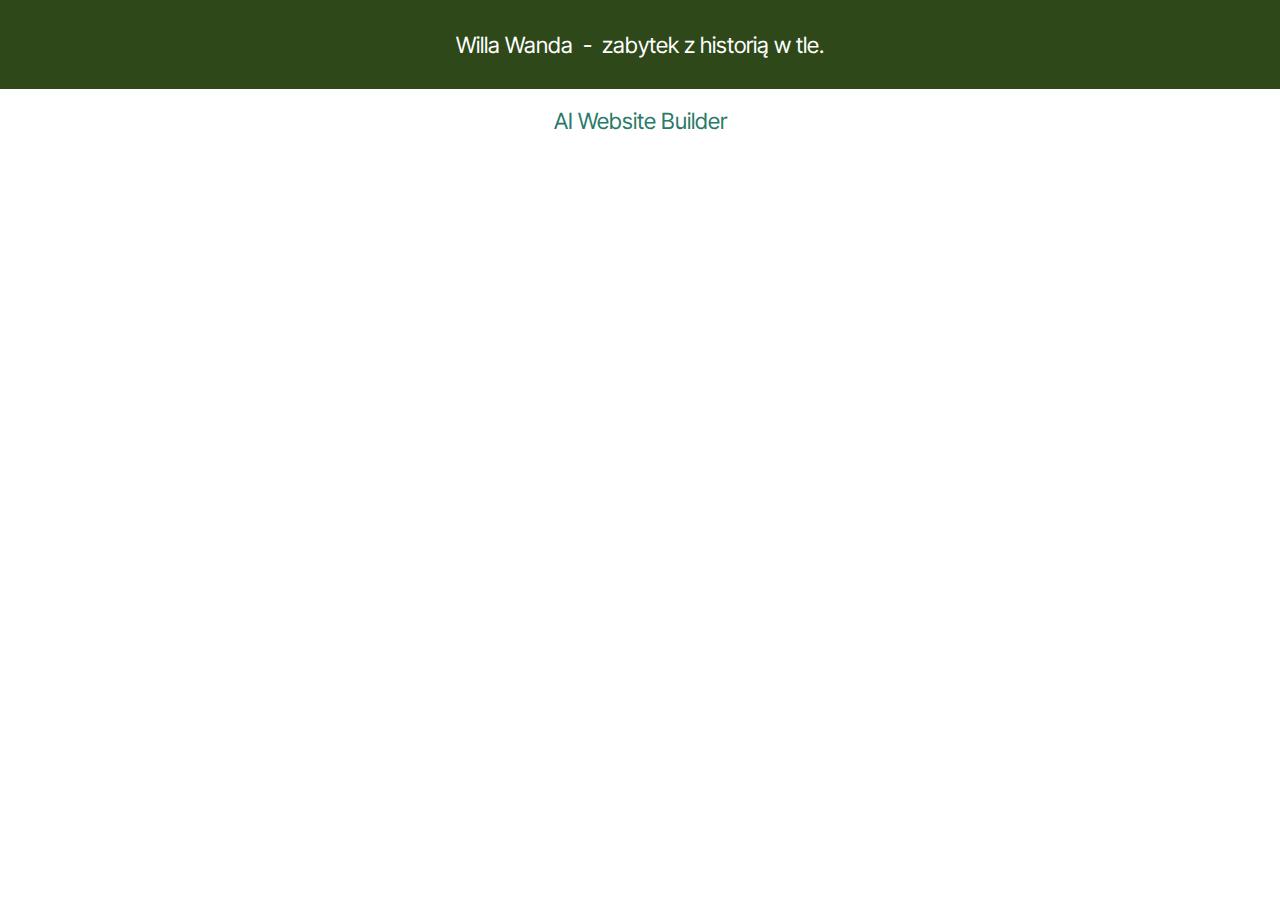
==== page1.html @ ba1f583b "Add files via upload" ====
<!DOCTYPE html>
<html  >
<head>
  <!-- Site made with Mobirise Website Builder v5.9.6, https://mobirise.com -->
  <meta charset="UTF-8">
  <meta http-equiv="X-UA-Compatible" content="IE=edge">
  <meta name="generator" content="Mobirise v5.9.6, mobirise.com">
  <meta name="viewport" content="width=device-width, initial-scale=1, minimum-scale=1">
  <link rel="shortcut icon" href="assets/images/elewacja.jpg" type="image/x-icon">
  <meta name="description" content="Zabytek na sprzedaż, willa Wa">
  
  
  <title>link</title>
  <link rel="stylesheet" href="assets/bootstrap/css/bootstrap.min.css">
  <link rel="stylesheet" href="assets/bootstrap/css/bootstrap-grid.min.css">
  <link rel="stylesheet" href="assets/bootstrap/css/bootstrap-reboot.min.css">
  <link rel="stylesheet" href="assets/animatecss/animate.css">
  <link rel="stylesheet" href="assets/theme/css/style.css">
  <link rel="preload" href="https://fonts.googleapis.com/css?family=Inter+Tight:100,200,300,400,500,600,700,800,900,100i,200i,300i,400i,500i,600i,700i,800i,900i&display=swap" as="style" onload="this.onload=null;this.rel='stylesheet'">
  <noscript><link rel="stylesheet" href="https://fonts.googleapis.com/css?family=Inter+Tight:100,200,300,400,500,600,700,800,900,100i,200i,300i,400i,500i,600i,700i,800i,900i&display=swap"></noscript>
  <link rel="preload" as="style" href="assets/mobirise/css/mbr-additional.css"><link rel="stylesheet" href="assets/mobirise/css/mbr-additional.css" type="text/css">

  
  
  
</head>
<body>
  
  <section data-bs-version="5.1" class="footer4 cid-tV16v5P28g" once="footers" id="footer04-1x">

    

    

    <div class="container">
        <div class="media-container-row align-center mbr-white">
            <div class="col-12">
                <p class="mbr-text mb-0 mbr-fonts-style display-7">Willa Wanda&nbsp; -&nbsp; zabytek z historią w tle.</p>
            </div>
        </div>
    </div>
</section><section class="display-7" style="padding: 0;align-items: center;justify-content: center;flex-wrap: wrap;    align-content: center;display: flex;position: relative;height: 4rem;"><a href="https://mobiri.se/3108697" style="flex: 1 1;height: 4rem;position: absolute;width: 100%;z-index: 1;"><img alt="" style="height: 4rem;" src="[data-uri]"></a><p style="margin: 0;text-align: center;" class="display-7">&#8204;</p><a style="z-index:1" href="https://mobirise.com/builder/ai-website-builder.html">AI Website Builder</a></section><script src="assets/bootstrap/js/bootstrap.bundle.min.js"></script>  <script src="assets/smoothscroll/smooth-scroll.js"></script>  <script src="assets/ytplayer/index.js"></script>  <script src="assets/theme/js/script.js"></script>  
  
  
  <input name="animation" type="hidden">
  </body>
</html>
---- assets/theme/css/style.css ----
@charset "UTF-8";
section {
  background-color: #ffffff;
}

body {
  font-style: normal;
  line-height: 1.5;
  font-weight: 400;
  color: #232323;
  position: relative;
}

button {
  background-color: transparent;
  border-color: transparent;
}

.embla__button,
.carousel-control {
  background-color: #edefea !important;
  opacity: 0.8 !important;
  color: #464845 !important;
  border-color: #edefea !important;
}

.carousel .close,
.modalWindow .close {
  background-color: #edefea !important;
  color: #464845 !important;
  border-color: #edefea !important;
  opacity: 0.8 !important;
}

.carousel .close:hover,
.modalWindow .close:hover {
  opacity: 1 !important;
}

.carousel-indicators li {
  background-color: #edefea !important;
  border: 2px solid #464845 !important;
}

.carousel-indicators li:hover,
.carousel-indicators li:active {
  opacity: 0.8 !important;
}

.embla__button:hover,
.carousel-control:hover {
  background-color: #edefea !important;
  opacity: 1 !important;
}

.modalWindow-video-container {
  height: 80%;
}

section,
.container,
.container-fluid {
  position: relative;
  word-wrap: break-word;
}

a.mbr-iconfont:hover {
  text-decoration: none;
}

.article .lead p,
.article .lead ul,
.article .lead ol,
.article .lead pre,
.article .lead blockquote {
  margin-bottom: 0;
}

a {
  font-style: normal;
  font-weight: 400;
  cursor: pointer;
}
a, a:hover {
  text-decoration: none;
}

.mbr-section-title {
  font-style: normal;
  line-height: 1.3;
}

.mbr-section-subtitle {
  line-height: 1.3;
}

.mbr-text {
  font-style: normal;
  line-height: 1.7;
}

h1,
h2,
h3,
h4,
h5,
h6,
.display-1,
.display-2,
.display-4,
.display-5,
.display-7,
span,
p,
a {
  line-height: 1;
  word-break: break-word;
  word-wrap: break-word;
  font-weight: 400;
}

b,
strong {
  font-weight: bold;
}

input:-webkit-autofill, input:-webkit-autofill:hover, input:-webkit-autofill:focus, input:-webkit-autofill:active {
  transition-delay: 9999s;
  -webkit-transition-property: background-color, color;
  transition-property: background-color, color;
}

textarea[type=hidden] {
  display: none;
}

section {
  background-position: 50% 50%;
  background-repeat: no-repeat;
  background-size: cover;
}
section .mbr-background-video,
section .mbr-background-video-preview {
  position: absolute;
  bottom: 0;
  left: 0;
  right: 0;
  top: 0;
}

.hidden {
  visibility: hidden;
}

.mbr-z-index20 {
  z-index: 20;
}

/*! Base colors */
.mbr-white {
  color: #ffffff;
}

.mbr-black {
  color: #111111;
}

.mbr-bg-white {
  background-color: #ffffff;
}

.mbr-bg-black {
  background-color: #000000;
}

/*! Text-aligns */
.align-left {
  text-align: left;
}

.align-center {
  text-align: center;
}

.align-right {
  text-align: right;
}

/*! Font-weight  */
.mbr-light {
  font-weight: 300;
}

.mbr-regular {
  font-weight: 400;
}

.mbr-semibold {
  font-weight: 500;
}

.mbr-bold {
  font-weight: 700;
}

/*! Media  */
.media-content {
  flex-basis: 100%;
}

.media-container-row {
  display: flex;
  flex-direction: row;
  flex-wrap: wrap;
  justify-content: center;
  align-content: center;
  align-items: start;
}
.media-container-row .media-size-item {
  width: 400px;
}

.media-container-column {
  display: flex;
  flex-direction: column;
  flex-wrap: wrap;
  justify-content: center;
  align-content: center;
  align-items: stretch;
}
.media-container-column > * {
  width: 100%;
}

@media (min-width: 992px) {
  .media-container-row {
    flex-wrap: nowrap;
  }
}
figure {
  margin-bottom: 0;
  overflow: hidden;
}

figure[mbr-media-size] {
  transition: width 0.1s;
}

img,
iframe {
  display: block;
  width: 100%;
}

.card {
  background-color: transparent;
  border: none;
}

.card-box {
  width: 100%;
}

.card-img {
  text-align: center;
  flex-shrink: 0;
  -webkit-flex-shrink: 0;
}

.media {
  max-width: 100%;
  margin: 0 auto;
}

.mbr-figure {
  align-self: center;
}

.media-container > div {
  max-width: 100%;
}

.mbr-figure img,
.card-img img {
  width: 100%;
}

@media (max-width: 991px) {
  .media-size-item {
    width: auto !important;
  }
  .media {
    width: auto;
  }
  .mbr-figure {
    width: 100% !important;
  }
}
/*! Buttons */
.mbr-section-btn {
  margin-left: -0.6rem;
  margin-right: -0.6rem;
  font-size: 0;
}

.btn {
  font-weight: 600;
  border-width: 1px;
  font-style: normal;
  margin: 0.6rem 0.6rem;
  white-space: normal;
  transition: all 0.2s ease-in-out;
  display: inline-flex;
  align-items: center;
  justify-content: center;
  word-break: break-word;
}

.btn-sm {
  font-weight: 600;
  letter-spacing: 0px;
  transition: all 0.3s ease-in-out;
}

.btn-md {
  font-weight: 600;
  letter-spacing: 0px;
  transition: all 0.3s ease-in-out;
}

.btn-lg {
  font-weight: 600;
  letter-spacing: 0px;
  transition: all 0.3s ease-in-out;
}

.btn-form {
  margin: 0;
}
.btn-form:hover {
  cursor: pointer;
}

nav .mbr-section-btn {
  margin-left: 0rem;
  margin-right: 0rem;
}

/*! Btn icon margin */
.btn .mbr-iconfont,
.btn.btn-sm .mbr-iconfont {
  order: 1;
  cursor: pointer;
  margin-left: 0.5rem;
  vertical-align: sub;
}

.btn.btn-md .mbr-iconfont,
.btn.btn-md .mbr-iconfont {
  margin-left: 0.8rem;
}

.mbr-regular {
  font-weight: 400;
}

.mbr-semibold {
  font-weight: 500;
}

.mbr-bold {
  font-weight: 700;
}

[type=submit] {
  -webkit-appearance: none;
}

/*! Full-screen */
.mbr-fullscreen .mbr-overlay {
  min-height: 100vh;
}

.mbr-fullscreen {
  display: flex;
  display: -moz-flex;
  display: -ms-flex;
  display: -o-flex;
  align-items: center;
  min-height: 100vh;
  padding-top: 3rem;
  padding-bottom: 3rem;
}

/*! Map */
.map {
  height: 25rem;
  position: relative;
}
.map iframe {
  width: 100%;
  height: 100%;
}

/*! Scroll to top arrow */
.mbr-arrow-up {
  bottom: 25px;
  right: 90px;
  position: fixed;
  text-align: right;
  z-index: 5000;
  color: #ffffff;
  font-size: 22px;
}

.mbr-arrow-up a {
  background: rgba(0, 0, 0, 0.2);
  border-radius: 50%;
  color: #fff;
  display: inline-block;
  height: 60px;
  width: 60px;
  border: 2px solid #fff;
  outline-style: none !important;
  position: relative;
  text-decoration: none;
  transition: all 0.3s ease-in-out;
  cursor: pointer;
  text-align: center;
}
.mbr-arrow-up a:hover {
  background-color: rgba(0, 0, 0, 0.4);
}
.mbr-arrow-up a i {
  line-height: 60px;
}

.mbr-arrow-up-icon {
  display: block;
  color: #fff;
}

.mbr-arrow-up-icon::before {
  content: "›";
  display: inline-block;
  font-family: serif;
  font-size: 22px;
  line-height: 1;
  font-style: normal;
  position: relative;
  top: 6px;
  left: -4px;
  transform: rotate(-90deg);
}

/*! Arrow Down */
.mbr-arrow {
  position: absolute;
  bottom: 45px;
  left: 50%;
  width: 60px;
  height: 60px;
  cursor: pointer;
  background-color: rgba(80, 80, 80, 0.5);
  border-radius: 50%;
  transform: translateX(-50%);
}
@media (max-width: 767px) {
  .mbr-arrow {
    display: none;
  }
}
.mbr-arrow > a {
  display: inline-block;
  text-decoration: none;
  outline-style: none;
  animation: arrowdown 1.7s ease-in-out infinite;
  color: #ffffff;
}
.mbr-arrow > a > i {
  position: absolute;
  top: -2px;
  left: 15px;
  font-size: 2rem;
}

#scrollToTop a i::before {
  content: "";
  position: absolute;
  display: block;
  border-bottom: 2.5px solid #fff;
  border-left: 2.5px solid #fff;
  width: 27.8%;
  height: 27.8%;
  left: 50%;
  top: 51%;
  transform: translateY(-30%) translateX(-50%) rotate(135deg);
}

@keyframes arrowdown {
  0% {
    transform: translateY(0px);
  }
  50% {
    transform: translateY(-5px);
  }
  100% {
    transform: translateY(0px);
  }
}
@media (max-width: 500px) {
  .mbr-arrow-up {
    left: 0;
    right: 0;
    text-align: center;
  }
}
/*Gradients animation*/
@keyframes gradient-animation {
  from {
    background-position: 0% 100%;
    animation-timing-function: ease-in-out;
  }
  to {
    background-position: 100% 0%;
    animation-timing-function: ease-in-out;
  }
}
.bg-gradient {
  background-size: 200% 200%;
  animation: gradient-animation 5s infinite alternate;
  -webkit-animation: gradient-animation 5s infinite alternate;
}

.menu .navbar-brand {
  display: -webkit-flex;
}
.menu .navbar-brand span {
  display: flex;
  display: -webkit-flex;
}
.menu .navbar-brand .navbar-caption-wrap {
  display: -webkit-flex;
}
.menu .navbar-brand .navbar-logo img {
  display: -webkit-flex;
  width: auto;
}
@media (min-width: 768px) and (max-width: 991px) {
  .menu .navbar-toggleable-sm .navbar-nav {
    display: -ms-flexbox;
  }
}
@media (max-width: 991px) {
  .menu .navbar-collapse {
    max-height: 93.5vh;
  }
  .menu .navbar-collapse.show {
    overflow: auto;
  }
}
@media (min-width: 992px) {
  .menu .navbar-nav.nav-dropdown {
    display: -webkit-flex;
  }
  .menu .navbar-toggleable-sm .navbar-collapse {
    display: -webkit-flex !important;
  }
  .menu .collapsed .navbar-collapse {
    max-height: 93.5vh;
  }
  .menu .collapsed .navbar-collapse.show {
    overflow: auto;
  }
}
@media (max-width: 767px) {
  .menu .navbar-collapse {
    max-height: 80vh;
  }
}

.nav-link .mbr-iconfont {
  margin-right: 0.5rem;
}

.navbar {
  display: -webkit-flex;
  -webkit-flex-wrap: wrap;
  -webkit-align-items: center;
  -webkit-justify-content: space-between;
}

.navbar-collapse {
  -webkit-flex-basis: 100%;
  -webkit-flex-grow: 1;
  -webkit-align-items: center;
}

.nav-dropdown .link {
  padding: 0.667em 1.667em !important;
  margin: 0 !important;
}

.nav {
  display: -webkit-flex;
  -webkit-flex-wrap: wrap;
}

.row {
  display: -webkit-flex;
  -webkit-flex-wrap: wrap;
}

.justify-content-center {
  -webkit-justify-content: center;
}

.form-inline {
  display: -webkit-flex;
}

.card-wrapper {
  -webkit-flex: 1;
}

.carousel-control {
  z-index: 10;
  display: -webkit-flex;
}

.carousel-controls {
  display: -webkit-flex;
}

.media {
  display: -webkit-flex;
}

.form-group:focus {
  outline: none;
}

.jq-selectbox__select {
  padding: 7px 0;
  position: relative;
}

.jq-selectbox__dropdown {
  overflow: hidden;
  border-radius: 10px;
  position: absolute;
  top: 100%;
  left: 0 !important;
  width: 100% !important;
}

.jq-selectbox__trigger-arrow {
  right: 0;
  transform: translateY(-50%);
}

.jq-selectbox li {
  padding: 1.07em 0.5em;
}

input[type=range] {
  padding-left: 0 !important;
  padding-right: 0 !important;
}

.modal-dialog,
.modal-content {
  height: 100%;
}

.modal-dialog .carousel-inner {
  height: calc(100vh - 1.75rem);
}
@media (max-width: 575px) {
  .modal-dialog .carousel-inner {
    height: calc(100vh - 1rem);
  }
}

.carousel-item {
  text-align: center;
}

.carousel-item img {
  margin: auto;
}

.navbar-toggler {
  align-self: flex-start;
  padding: 0.25rem 0.75rem;
  font-size: 1.25rem;
  line-height: 1;
  background: transparent;
  border: 1px solid transparent;
  border-radius: 0.25rem;
}

.navbar-toggler:focus,
.navbar-toggler:hover {
  text-decoration: none;
  box-shadow: none;
}

.navbar-toggler-icon {
  display: inline-block;
  width: 1.5em;
  height: 1.5em;
  vertical-align: middle;
  content: "";
  background: no-repeat center center;
  background-size: 100% 100%;
}

.navbar-toggler-left {
  position: absolute;
  left: 1rem;
}

.navbar-toggler-right {
  position: absolute;
  right: 1rem;
}

.card-img {
  width: auto;
}

.menu .navbar.collapsed:not(.beta-menu) {
  flex-direction: column;
}

.carousel-item.active,
.carousel-item-next,
.carousel-item-prev {
  display: flex;
}

.note-air-layout .dropup .dropdown-menu,
.note-air-layout .navbar-fixed-bottom .dropdown .dropdown-menu {
  bottom: initial !important;
}

html,
body {
  height: auto;
  min-height: 100vh;
}

.dropup .dropdown-toggle::after {
  display: none;
}

.form-asterisk {
  font-family: initial;
  position: absolute;
  top: -2px;
  font-weight: normal;
}

.form-control-label {
  position: relative;
  cursor: pointer;
  margin-bottom: 0.357em;
  padding: 0;
}

.alert {
  color: #ffffff;
  border-radius: 0;
  border: 0;
  font-size: 1.1rem;
  line-height: 1.5;
  margin-bottom: 1.875rem;
  padding: 1.25rem;
  position: relative;
  text-align: center;
}
.alert.alert-form::after {
  background-color: inherit;
  bottom: -7px;
  content: "";
  display: block;
  height: 14px;
  left: 50%;
  margin-left: -7px;
  position: absolute;
  transform: rotate(45deg);
  width: 14px;
}

.form-control {
  background-color: #ffffff;
  background-clip: border-box;
  color: #232323;
  line-height: 1rem !important;
  height: auto;
  padding: 1.2rem 2rem;
  transition: border-color 0.25s ease 0s;
  border: 1px solid transparent !important;
  border-radius: 4px;
  box-shadow: rgba(0, 0, 0, 0.07) 0px 1px 1px 0px, rgba(0, 0, 0, 0.07) 0px 1px 3px 0px, rgba(0, 0, 0, 0.03) 0px 0px 0px 1px;
}
.form-active .form-control:invalid {
  border-color: red;
}

.row > * {
  padding-right: 1rem;
  padding-left: 1rem;
}

form .row {
  margin-left: -0.6rem;
  margin-right: -0.6rem;
}
form .row [class*=col] {
  padding-left: 0.6rem;
  padding-right: 0.6rem;
}

form .mbr-section-btn {
  padding-left: 0.6rem;
  padding-right: 0.6rem;
}

form .form-check-input {
  margin-top: 0.5;
}

textarea.form-control {
  line-height: 1.5rem !important;
}

.form-group {
  margin-bottom: 1.2rem;
}

.form-control,
form .btn {
  min-height: 48px;
}

.gdpr-block label span.textGDPR input[name=gdpr] {
  top: 7px;
}

.form-control:focus {
  box-shadow: none;
}

:focus {
  outline: none;
}

.mbr-overlay {
  background-color: #000;
  bottom: 0;
  left: 0;
  opacity: 0.5;
  position: absolute;
  right: 0;
  top: 0;
  z-index: 0;
  pointer-events: none;
}

blockquote {
  font-style: italic;
  padding: 3rem;
  font-size: 1.09rem;
  position: relative;
  border-left: 3px solid;
}

ul,
ol,
pre,
blockquote {
  margin-bottom: 2.3125rem;
}

.mt-4 {
  margin-top: 2rem !important;
}

.mb-4 {
  margin-bottom: 2rem !important;
}

.container,
.container-fluid {
  padding-left: 16px;
  padding-right: 16px;
}

.row {
  margin-left: -16px;
  margin-right: -16px;
}
.row > [class*=col] {
  padding-left: 16px;
  padding-right: 16px;
}

@media (min-width: 992px) {
  .container-fluid {
    padding-left: 32px;
    padding-right: 32px;
  }
}
@media (max-width: 991px) {
  .mbr-container {
    padding-left: 16px;
    padding-right: 16px;
  }
}
.app-video-wrapper > img {
  opacity: 1;
}

.app-video-wrapper {
  background: transparent;
}

.item {
  position: relative;
}

.dropdown-menu .dropdown-menu {
  left: 100%;
}

.dropdown-item + .dropdown-menu {
  display: none;
}

.dropdown-item:hover + .dropdown-menu,
.dropdown-menu:hover {
  display: block;
}

@media (min-aspect-ratio: 16/9) {
  .mbr-video-foreground {
    height: 300% !important;
    top: -100% !important;
  }
}
@media (max-aspect-ratio: 16/9) {
  .mbr-video-foreground {
    width: 300% !important;
    left: -100% !important;
  }
}.engine {
	position: absolute;
	text-indent: -2400px;
	text-align: center;
	padding: 0;
	top: 0;
	left: -2400px;
}
---- assets/mobirise/css/mbr-additional.css ----
.btn {
  border-width: 2px;
}
img,
.card-wrap,
.card-wrapper,
.video-wrapper,
.mbr-figure iframe,
.google-map iframe,
.slide-content,
.plan,
.card,
.item-wrapper {
  border-radius: 2rem !important;
}
.video-wrapper {
  overflow: hidden;
}
body {
  font-family: Inter Tight;
}
.display-1 {
  font-family: 'Inter Tight', sans-serif;
  font-size: 5rem;
  line-height: 1;
}
.display-1 > .mbr-iconfont {
  font-size: 6.25rem;
}
.display-2 {
  font-family: 'Inter Tight', sans-serif;
  font-size: 4rem;
  line-height: 1;
}
.display-2 > .mbr-iconfont {
  font-size: 5rem;
}
.display-4 {
  font-family: 'Inter Tight', sans-serif;
  font-size: 1.4rem;
  line-height: 1.5;
}
.display-4 > .mbr-iconfont {
  font-size: 1.75rem;
}
.display-5 {
  font-family: 'Inter Tight', sans-serif;
  font-size: 2.5rem;
  line-height: 1.5;
}
.display-5 > .mbr-iconfont {
  font-size: 3.125rem;
}
.display-7 {
  font-family: 'Inter Tight', sans-serif;
  font-size: 1.4rem;
  line-height: 1.3;
}
.display-7 > .mbr-iconfont {
  font-size: 1.75rem;
}
/* ---- Fluid typography for mobile devices ---- */
/* 1.4 - font scale ratio ( bootstrap == 1.42857 ) */
/* 100vw - current viewport width */
/* (48 - 20)  48 == 48rem == 768px, 20 == 20rem == 320px(minimal supported viewport) */
/* 0.65 - min scale variable, may vary */
@media (max-width: 992px) {
  .display-1 {
    font-size: 4rem;
  }
}
@media (max-width: 768px) {
  .display-1 {
    font-size: 3.5rem;
    font-size: calc( 2.4rem + (5 - 2.4) * ((100vw - 20rem) / (48 - 20)));
    line-height: calc( 1.1 * (2.4rem + (5 - 2.4) * ((100vw - 20rem) / (48 - 20))));
  }
  .display-2 {
    font-size: 3.2rem;
    font-size: calc( 2.05rem + (4 - 2.05) * ((100vw - 20rem) / (48 - 20)));
    line-height: calc( 1.3 * (2.05rem + (4 - 2.05) * ((100vw - 20rem) / (48 - 20))));
  }
  .display-4 {
    font-size: 1.12rem;
    font-size: calc( 1.14rem + (1.4 - 1.14) * ((100vw - 20rem) / (48 - 20)));
    line-height: calc( 1.4 * (1.14rem + (1.4 - 1.14) * ((100vw - 20rem) / (48 - 20))));
  }
  .display-5 {
    font-size: 2rem;
    font-size: calc( 1.525rem + (2.5 - 1.525) * ((100vw - 20rem) / (48 - 20)));
    line-height: calc( 1.4 * (1.525rem + (2.5 - 1.525) * ((100vw - 20rem) / (48 - 20))));
  }
  .display-7 {
    font-size: 1.12rem;
    font-size: calc( 1.14rem + (1.4 - 1.14) * ((100vw - 20rem) / (48 - 20)));
    line-height: calc( 1.4 * (1.14rem + (1.4 - 1.14) * ((100vw - 20rem) / (48 - 20))));
  }
}
/* Buttons */
.btn {
  padding: 1.25rem 2rem;
  border-radius: 4px;
}
@media (max-width: 767px) {
  .btn {
    padding: 0.75rem 1.5rem;
  }
}
.btn-sm {
  padding: 0.6rem 1.2rem;
  border-radius: 4px;
}
.btn-md {
  padding: 0.6rem 1.2rem;
  border-radius: 4px;
}
.btn-lg {
  padding: 1.25rem 2rem;
  border-radius: 4px;
}
.bg-primary {
  background-color: #2b7a69 !important;
}
.bg-success {
  background-color: #3a341c !important;
}
.bg-info {
  background-color: #320707 !important;
}
.bg-warning {
  background-color: #a0e2e1 !important;
}
.bg-danger {
  background-color: #ffffff !important;
}
.btn-primary,
.btn-primary:active {
  background-color: #2b7a69 !important;
  border-color: #2b7a69 !important;
  color: #ffffff !important;
  box-shadow: none;
}
.btn-primary:hover,
.btn-primary:focus,
.btn-primary.focus,
.btn-primary.active {
  color: inherit;
  background-color: #38a089 !important;
  border-color: #38a089 !important;
  box-shadow: none;
}
.btn-primary.disabled,
.btn-primary:disabled {
  color: #ffffff !important;
  background-color: #38a089 !important;
  border-color: #38a089 !important;
}
.btn-secondary,
.btn-secondary:active {
  background-color: #ffd7ef !important;
  border-color: #ffd7ef !important;
  color: #d70081 !important;
  box-shadow: none;
}
.btn-secondary:hover,
.btn-secondary:focus,
.btn-secondary.focus,
.btn-secondary.active {
  color: inherit;
  background-color: #ffffff !important;
  border-color: #ffffff !important;
  box-shadow: none;
}
.btn-secondary.disabled,
.btn-secondary:disabled {
  color: #d70081 !important;
  background-color: #ffffff !important;
  border-color: #ffffff !important;
}
.btn-info,
.btn-info:active {
  background-color: #320707 !important;
  border-color: #320707 !important;
  color: #ffffff !important;
  box-shadow: none;
}
.btn-info:hover,
.btn-info:focus,
.btn-info.focus,
.btn-info.active {
  color: inherit;
  background-color: #5f0d0d !important;
  border-color: #5f0d0d !important;
  box-shadow: none;
}
.btn-info.disabled,
.btn-info:disabled {
  color: #ffffff !important;
  background-color: #5f0d0d !important;
  border-color: #5f0d0d !important;
}
.btn-success,
.btn-success:active {
  background-color: #3a341c !important;
  border-color: #3a341c !important;
  color: #ffffff !important;
  box-shadow: none;
}
.btn-success:hover,
.btn-success:focus,
.btn-success.focus,
.btn-success.active {
  color: inherit;
  background-color: #5c532d !important;
  border-color: #5c532d !important;
  box-shadow: none;
}
.btn-success.disabled,
.btn-success:disabled {
  color: #ffffff !important;
  background-color: #5c532d !important;
  border-color: #5c532d !important;
}
.btn-warning,
.btn-warning:active {
  background-color: #a0e2e1 !important;
  border-color: #a0e2e1 !important;
  color: #1f6463 !important;
  box-shadow: none;
}
.btn-warning:hover,
.btn-warning:focus,
.btn-warning.focus,
.btn-warning.active {
  color: inherit;
  background-color: #c7eeed !important;
  border-color: #c7eeed !important;
  box-shadow: none;
}
.btn-warning.disabled,
.btn-warning:disabled {
  color: #1f6463 !important;
  background-color: #c7eeed !important;
  border-color: #c7eeed !important;
}
.btn-danger,
.btn-danger:active {
  background-color: #ffffff !important;
  border-color: #ffffff !important;
  color: #808080 !important;
  box-shadow: none;
}
.btn-danger:hover,
.btn-danger:focus,
.btn-danger.focus,
.btn-danger.active {
  color: inherit;
  background-color: #ffffff !important;
  border-color: #ffffff !important;
  box-shadow: none;
}
.btn-danger.disabled,
.btn-danger:disabled {
  color: #808080 !important;
  background-color: #ffffff !important;
  border-color: #ffffff !important;
}
.btn-white,
.btn-white:active {
  background-color: #eff0ec !important;
  border-color: #eff0ec !important;
  color: #757b62 !important;
  box-shadow: none;
}
.btn-white:hover,
.btn-white:focus,
.btn-white.focus,
.btn-white.active {
  color: inherit;
  background-color: #ffffff !important;
  border-color: #ffffff !important;
  box-shadow: none;
}
.btn-white.disabled,
.btn-white:disabled {
  color: #757b62 !important;
  background-color: #ffffff !important;
  border-color: #ffffff !important;
}
.btn-black,
.btn-black:active {
  background-color: #232323 !important;
  border-color: #232323 !important;
  color: #ffffff !important;
  box-shadow: none;
}
.btn-black:hover,
.btn-black:focus,
.btn-black.focus,
.btn-black.active {
  color: inherit;
  background-color: #3d3d3d !important;
  border-color: #3d3d3d !important;
  box-shadow: none;
}
.btn-black.disabled,
.btn-black:disabled {
  color: #ffffff !important;
  background-color: #3d3d3d !important;
  border-color: #3d3d3d !important;
}
.btn-primary-outline,
.btn-primary-outline:active {
  background-color: transparent !important;
  border-color: #2b7a69;
  color: #2b7a69;
}
.btn-primary-outline:hover,
.btn-primary-outline:focus,
.btn-primary-outline.focus,
.btn-primary-outline.active {
  color: #143a32 !important;
  background-color: transparent !important;
  border-color: #143a32 !important;
  box-shadow: none !important;
}
.btn-primary-outline.disabled,
.btn-primary-outline:disabled {
  color: #ffffff !important;
  background-color: #2b7a69 !important;
  border-color: #2b7a69 !important;
}
.btn-secondary-outline,
.btn-secondary-outline:active {
  background-color: transparent !important;
  border-color: #ffd7ef;
  color: #ffd7ef;
}
.btn-secondary-outline:hover,
.btn-secondary-outline:focus,
.btn-secondary-outline.focus,
.btn-secondary-outline.active {
  color: #ff80cc !important;
  background-color: transparent !important;
  border-color: #ff80cc !important;
  box-shadow: none !important;
}
.btn-secondary-outline.disabled,
.btn-secondary-outline:disabled {
  color: #d70081 !important;
  background-color: #ffd7ef !important;
  border-color: #ffd7ef !important;
}
.btn-info-outline,
.btn-info-outline:active {
  background-color: transparent !important;
  border-color: #320707;
  color: #320707;
}
.btn-info-outline:hover,
.btn-info-outline:focus,
.btn-info-outline.focus,
.btn-info-outline.active {
  color: #000000 !important;
  background-color: transparent !important;
  border-color: #000000 !important;
  box-shadow: none !important;
}
.btn-info-outline.disabled,
.btn-info-outline:disabled {
  color: #ffffff !important;
  background-color: #320707 !important;
  border-color: #320707 !important;
}
.btn-success-outline,
.btn-success-outline:active {
  background-color: transparent !important;
  border-color: #3a341c;
  color: #3a341c;
}
.btn-success-outline:hover,
.btn-success-outline:focus,
.btn-success-outline.focus,
.btn-success-outline.active {
  color: #000000 !important;
  background-color: transparent !important;
  border-color: #000000 !important;
  box-shadow: none !important;
}
.btn-success-outline.disabled,
.btn-success-outline:disabled {
  color: #ffffff !important;
  background-color: #3a341c !important;
  border-color: #3a341c !important;
}
.btn-warning-outline,
.btn-warning-outline:active {
  background-color: transparent !important;
  border-color: #a0e2e1;
  color: #a0e2e1;
}
.btn-warning-outline:hover,
.btn-warning-outline:focus,
.btn-warning-outline.focus,
.btn-warning-outline.active {
  color: #5ececc !important;
  background-color: transparent !important;
  border-color: #5ececc !important;
  box-shadow: none !important;
}
.btn-warning-outline.disabled,
.btn-warning-outline:disabled {
  color: #1f6463 !important;
  background-color: #a0e2e1 !important;
  border-color: #a0e2e1 !important;
}
.btn-danger-outline,
.btn-danger-outline:active {
  background-color: transparent !important;
  border-color: #ffffff;
  color: #ffffff;
}
.btn-danger-outline:hover,
.btn-danger-outline:focus,
.btn-danger-outline.focus,
.btn-danger-outline.active {
  color: #d4d4d4 !important;
  background-color: transparent !important;
  border-color: #d4d4d4 !important;
  box-shadow: none !important;
}
.btn-danger-outline.disabled,
.btn-danger-outline:disabled {
  color: #808080 !important;
  background-color: #ffffff !important;
  border-color: #ffffff !important;
}
.btn-black-outline,
.btn-black-outline:active {
  background-color: transparent !important;
  border-color: #232323;
  color: #232323;
}
.btn-black-outline:hover,
.btn-black-outline:focus,
.btn-black-outline.focus,
.btn-black-outline.active {
  color: #000000 !important;
  background-color: transparent !important;
  border-color: #000000 !important;
  box-shadow: none !important;
}
.btn-black-outline.disabled,
.btn-black-outline:disabled {
  color: #ffffff !important;
  background-color: #232323 !important;
  border-color: #232323 !important;
}
.btn-white-outline,
.btn-white-outline:active {
  background-color: transparent !important;
  border-color: #fafafa;
  color: #fafafa;
}
.btn-white-outline:hover,
.btn-white-outline:focus,
.btn-white-outline.focus,
.btn-white-outline.active {
  color: #cfcfcf !important;
  background-color: transparent !important;
  border-color: #cfcfcf !important;
  box-shadow: none !important;
}
.btn-white-outline.disabled,
.btn-white-outline:disabled {
  color: #7a7a7a !important;
  background-color: #fafafa !important;
  border-color: #fafafa !important;
}
.text-primary {
  color: #2b7a69 !important;
}
.text-secondary {
  color: #ffd7ef !important;
}
.text-success {
  color: #3a341c !important;
}
.text-info {
  color: #320707 !important;
}
.text-warning {
  color: #a0e2e1 !important;
}
.text-danger {
  color: #ffffff !important;
}
.text-white {
  color: #fafafa !important;
}
.text-black {
  color: #232323 !important;
}
a.text-primary:hover,
a.text-primary:focus,
a.text-primary.active {
  color: #102f28 !important;
}
a.text-secondary:hover,
a.text-secondary:focus,
a.text-secondary.active {
  color: #ff71c6 !important;
}
a.text-success:hover,
a.text-success:focus,
a.text-success.active {
  color: #000000 !important;
}
a.text-info:hover,
a.text-info:focus,
a.text-info.active {
  color: #000000 !important;
}
a.text-warning:hover,
a.text-warning:focus,
a.text-warning.active {
  color: #52cac8 !important;
}
a.text-danger:hover,
a.text-danger:focus,
a.text-danger.active {
  color: #cccccc !important;
}
a.text-white:hover,
a.text-white:focus,
a.text-white.active {
  color: #c7c7c7 !important;
}
a.text-black:hover,
a.text-black:focus,
a.text-black.active {
  color: #000000 !important;
}
a[class*="text-"]:not(.nav-link):not(.dropdown-item):not([role]):not(.navbar-caption) {
  transition: 0.2s;
  position: relative;
  background-image: linear-gradient(currentColor 50%, currentColor 50%);
  background-size: 10000px 2px;
  background-repeat: no-repeat;
  background-position: 0 1.2em;
}
.nav-tabs .nav-link.active {
  color: #2b7a69;
}
.nav-tabs .nav-link:not(.active) {
  color: #232323;
}
.alert-success {
  background-color: #70c770;
}
.alert-info {
  background-color: #320707;
}
.alert-warning {
  background-color: #a0e2e1;
}
.alert-danger {
  background-color: #ffffff;
}
.mbr-section-btn .btn:not(.btn-form) {
  border-radius: 100px;
}
.mbr-gallery-filter li a {
  border-radius: 100px !important;
}
.mbr-gallery-filter li.active .btn {
  background-color: #2b7a69;
  border-color: #2b7a69;
  color: #ffffff;
}
.mbr-gallery-filter li.active .btn:focus {
  box-shadow: none;
}
.nav-tabs .nav-link {
  border-radius: 100px !important;
}
a,
a:hover {
  color: #2b7a69;
}
.mbr-plan-header.bg-primary .mbr-plan-subtitle,
.mbr-plan-header.bg-primary .mbr-plan-price-desc {
  color: #5ec6b0;
}
.mbr-plan-header.bg-success .mbr-plan-subtitle,
.mbr-plan-header.bg-success .mbr-plan-price-desc {
  color: #c0b27c;
}
.mbr-plan-header.bg-info .mbr-plan-subtitle,
.mbr-plan-header.bg-info .mbr-plan-price-desc {
  color: #f3abab;
}
.mbr-plan-header.bg-warning .mbr-plan-subtitle,
.mbr-plan-header.bg-warning .mbr-plan-price-desc {
  color: #ffffff;
}
.mbr-plan-header.bg-danger .mbr-plan-subtitle,
.mbr-plan-header.bg-danger .mbr-plan-price-desc {
  color: #ffffff;
}
/* Scroll to top button*/
.scrollToTop_wraper {
  display: none;
}
.form-control {
  font-family: 'Inter Tight', sans-serif;
  font-size: 1.4rem;
  line-height: 1.3;
  font-weight: 400;
  border-radius: 40px !important;
}
.form-control > .mbr-iconfont {
  font-size: 1.75rem;
}
.form-control:hover,
.form-control:focus {
  box-shadow: rgba(0, 0, 0, 0.07) 0px 1px 1px 0px, rgba(0, 0, 0, 0.07) 0px 1px 3px 0px, rgba(0, 0, 0, 0.03) 0px 0px 0px 1px;
  border-color: #2b7a69 !important;
}
.form-control:-webkit-input-placeholder {
  font-family: 'Inter Tight', sans-serif;
  font-size: 1.4rem;
  line-height: 1.3;
  font-weight: 400;
}
.form-control:-webkit-input-placeholder > .mbr-iconfont {
  font-size: 1.75rem;
}
blockquote {
  border-color: #2b7a69;
}
/* Forms */
.mbr-form .input-group-btn .btn {
  border-radius: 100px !important;
}
.mbr-form .input-group-btn .btn:hover {
  box-shadow: 0 10px 40px 0 rgba(0, 0, 0, 0.2);
}
.mbr-form .input-group-btn button[type="submit"] {
  border-radius: 100px !important;
  padding: 1rem 3rem;
}
.mbr-form .input-group-btn button[type="submit"]:hover {
  box-shadow: 0 10px 40px 0 rgba(0, 0, 0, 0.2);
}
.jq-selectbox li:hover,
.jq-selectbox li.selected {
  background-color: #2b7a69;
  color: #ffffff;
}
.jq-number__spin {
  transition: 0.25s ease;
}
.jq-number__spin:hover {
  border-color: #2b7a69;
}
.jq-selectbox .jq-selectbox__trigger-arrow,
.jq-number__spin.minus:after,
.jq-number__spin.plus:after {
  transition: 0.4s;
  border-top-color: #232323;
  border-bottom-color: #232323;
}
.jq-selectbox:hover .jq-selectbox__trigger-arrow,
.jq-number__spin.minus:hover:after,
.jq-number__spin.plus:hover:after {
  border-top-color: #2b7a69;
  border-bottom-color: #2b7a69;
}
.xdsoft_datetimepicker .xdsoft_calendar td.xdsoft_default,
.xdsoft_datetimepicker .xdsoft_calendar td.xdsoft_current,
.xdsoft_datetimepicker .xdsoft_timepicker .xdsoft_time_box > div > div.xdsoft_current {
  color: #ffffff !important;
  background-color: #2b7a69 !important;
  box-shadow: none !important;
}
.xdsoft_datetimepicker .xdsoft_calendar td:hover,
.xdsoft_datetimepicker .xdsoft_timepicker .xdsoft_time_box > div > div:hover {
  color: #000000 !important;
  background: #ffd7ef !important;
  box-shadow: none !important;
}
.lazy-bg {
  background-image: none !important;
}
.lazy-placeholder:not(section),
.lazy-none {
  display: block;
  position: relative;
  padding-bottom: 56.25%;
  width: 100%;
  height: auto;
}
iframe.lazy-placeholder,
.lazy-placeholder:after {
  content: '';
  position: absolute;
  width: 200px;
  height: 200px;
  background: transparent no-repeat center;
  background-size: contain;
  top: 50%;
  left: 50%;
  transform: translateX(-50%) translateY(-50%);
  background-image: url("data:image/svg+xml;charset=UTF-8,%3csvg width='32' height='32' viewBox='0 0 64 64' xmlns='http://www.w3.org/2000/svg' stroke='%232b7a69' %3e%3cg fill='none' fill-rule='evenodd'%3e%3cg transform='translate(16 16)' stroke-width='2'%3e%3ccircle stroke-opacity='.5' cx='16' cy='16' r='16'/%3e%3cpath d='M32 16c0-9.94-8.06-16-16-16'%3e%3canimateTransform attributeName='transform' type='rotate' from='0 16 16' to='360 16 16' dur='1s' repeatCount='indefinite'/%3e%3c/path%3e%3c/g%3e%3c/g%3e%3c/svg%3e");
}
section.lazy-placeholder:after {
  opacity: 0.5;
}
body {
  overflow-x: hidden;
}
a {
  transition: color 0.6s;
}
.cid-tUQesjn8ti {
  padding-top: 6rem;
  padding-bottom: 6rem;
  background-color: #2e481a;
}
.cid-tUQesjn8ti .mbr-fallback-image.disabled {
  display: none;
}
.cid-tUQesjn8ti .mbr-fallback-image {
  display: block;
  background-size: cover;
  background-position: center center;
  width: 100%;
  height: 100%;
  position: absolute;
  bottom: 0;
}
.cid-tUQesjn8ti .topbg {
  position: absolute;
  bottom: 0;
  left: 0;
  width: 100%;
  height: 30%;
  background: #edefeb;
}
.cid-tUQesjn8ti .mbr-section-title {
  color: #ffffff;
}
.cid-tUQesjn8ti .mbr-text,
.cid-tUQesjn8ti .mbr-section-btn {
  color: #ffffff;
}
.cid-tUQesjn8ti .content-head {
  max-width: 800px;
}
.cid-tUQeKlvr9f {
  padding-top: 5rem;
  padding-bottom: 6rem;
  background-color: #f7f7f7;
}
.cid-tUQeKlvr9f .mbr-fallback-image.disabled {
  display: none;
}
.cid-tUQeKlvr9f .mbr-fallback-image {
  display: block;
  background-size: cover;
  background-position: center center;
  width: 100%;
  height: 100%;
  position: absolute;
  top: 0;
}
.cid-tUQeKlvr9f .item {
  margin-bottom: 2rem;
}
@media (max-width: 767px) {
  .cid-tUQeKlvr9f .item {
    margin-bottom: 1rem;
  }
}
.cid-tUQeKlvr9f .item-wrapper {
  height: 100%;
  position: relative;
}
.cid-tUQeKlvr9f .item-wrapper img {
  height: 100%;
  object-fit: cover;
}
.cid-tUQeKlvr9f .item-wrapper .icon-wrapper {
  pointer-events: none;
  position: absolute;
  width: 60px;
  height: 60px;
  font-size: 22px;
  left: 50%;
  top: 50%;
  display: flex;
  align-items: center;
  justify-content: center;
  border: 2px solid transparent;
  border-radius: 50%;
  opacity: 0;
  color: #464845 !important;
  transform: translateX(-50%) translateY(-50%);
  background-color: #edefea !important;
  transition: 0.2s;
}
.cid-tUQeKlvr9f .item-wrapper:hover .icon-wrapper {
  opacity: 1;
}
.cid-tUQeKlvr9f .carousel-control,
.cid-tUQeKlvr9f .close {
  background: #1b1b1b;
}
.cid-tUQeKlvr9f .carousel-control-prev {
  margin-left: 2.5rem;
}
.cid-tUQeKlvr9f .carousel-control-prev span {
  margin-right: 5px;
}
.cid-tUQeKlvr9f .carousel-control-next {
  margin-right: 2.5rem;
}
.cid-tUQeKlvr9f .carousel-control-next span {
  margin-left: 5px;
}
.cid-tUQeKlvr9f .close {
  position: fixed;
  opacity: 0.5;
  font-size: 22px;
  font-weight: 300;
  width: 60px;
  height: 60px;
  border-radius: 50%;
  color: #fff;
  top: 2.5rem;
  right: 2.5rem;
  border: 2px solid #fff;
  text-shadow: none;
  z-index: 5;
  transition: opacity 0.3s ease;
  font-family: 'Moririse2';
  align-items: center;
  justify-content: center;
  display: flex;
}
.cid-tUQeKlvr9f .close::before {
  content: '\e91a';
}
.cid-tUQeKlvr9f .close:hover {
  opacity: 1;
  background: #000;
  color: #fff;
}
.cid-tUQeKlvr9f .carousel-control {
  display: flex;
  top: 50%;
  width: 60px;
  height: 60px;
  margin-top: -1.5rem;
  font-size: 22px;
  background-color: rgba(0, 0, 0, 0.5);
  border: 2px solid #fff;
  border-radius: 50%;
  transition: all 0.3s;
}
.cid-tUQeKlvr9f .carousel-control.carousel-control-prev {
  left: 0;
  margin-left: 2.5rem;
}
.cid-tUQeKlvr9f .carousel-control.carousel-control-next {
  right: 0;
  margin-right: 2.5rem;
}
@media (max-width: 767px) {
  .cid-tUQeKlvr9f .carousel-control {
    top: auto;
    bottom: 1rem;
  }
}
.cid-tUQeKlvr9f .carousel-indicators {
  position: absolute;
  bottom: 0;
  margin-bottom: 3px;
}
.cid-tUQeKlvr9f .carousel-indicators li {
  max-width: 15px;
  height: 15px;
  width: 15px;
  max-height: 15px;
  margin: 3px;
  background-color: rgba(0, 0, 0, 0.5);
  border: 2px solid #fff;
  border-radius: 50%;
  opacity: 0.5;
  transition: all 0.3s;
}
.cid-tUQeKlvr9f .carousel-indicators li.active,
.cid-tUQeKlvr9f .carousel-indicators li:hover {
  opacity: 0.9;
}
.cid-tUQeKlvr9f .carousel-indicators li::after,
.cid-tUQeKlvr9f .carousel-indicators li::before {
  content: none;
}
.cid-tUQeKlvr9f .carousel-indicators.ie-fix {
  left: 50%;
  display: block;
  width: 60%;
  margin-left: -30%;
  text-align: center;
}
@media (max-width: 768px) {
  .cid-tUQeKlvr9f .carousel-indicators {
    display: none !important;
  }
}
@media (max-width: 991px) {
  .cid-tUQeKlvr9f .carousel-indicators {
    margin-bottom: 3.625rem !important;
    padding-left: 2.5rem;
    padding-right: 2.5rem;
  }
}
@media (max-width: 767px) {
  .cid-tUQeKlvr9f .carousel-indicators {
    display: none;
  }
}
.cid-tUQeKlvr9f .carousel-inner {
  display: flex;
  align-items: center;
}
.cid-tUQeKlvr9f .carousel-inner > .active {
  display: block;
}
.cid-tUQeKlvr9f .carousel-control.left {
  left: 0;
  margin-left: 2.5rem;
}
.cid-tUQeKlvr9f .carousel-control.right {
  right: 0;
  margin-right: 2.5rem;
}
.cid-tUQeKlvr9f .carousel-control:hover {
  background: #1b1b1b;
  color: #fff;
  opacity: 1;
}
@media (max-width: 768px) {
  .cid-tUQeKlvr9f .carousel-control,
  .cid-tUQeKlvr9f .carousel-indicators,
  .cid-tUQeKlvr9f .modal .close {
    position: fixed;
  }
}
@media (max-width: 767px) {
  .cid-tUQeKlvr9f .mbr-slider .carousel-control {
    top: auto;
    bottom: 20px;
  }
  .cid-tUQeKlvr9f .mbr-slider > .container .carousel-control {
    margin-bottom: 0;
  }
}
.cid-tUQeKlvr9f .carousel-indicators .active,
.cid-tUQeKlvr9f .carousel-indicators li {
  width: 7px;
  height: 7px;
  margin: 3px;
  background: #000000;
  opacity: 0.5;
  border: 4px solid #000000;
}
.cid-tUQeKlvr9f .carousel-indicators .active {
  background: #fff;
}
.cid-tUQeKlvr9f .carousel-indicators li {
  max-width: 15px;
  max-height: 15px;
  border-radius: 50%;
}
.cid-tUQeKlvr9f .modal {
  padding-left: 0 !important;
  position: fixed;
  overflow: hidden;
  padding-right: 0 !important;
}
.cid-tUQeKlvr9f .modal-dialog {
  margin: 0 auto;
  max-width: 100%;
  padding-left: 1rem;
  padding-right: 1rem;
}
.cid-tUQeKlvr9f .modal-content {
  border-radius: 0;
  border: none;
  background: transparent;
}
.cid-tUQeKlvr9f .modal-body {
  padding: 0;
  display: flex;
  align-items: center;
}
.cid-tUQeKlvr9f .modal-body img {
  width: 100%;
  object-fit: contain;
  max-height: calc(100vh - 1.75rem);
}
.cid-tUQeKlvr9f .carousel {
  width: 100%;
}
.cid-tUQeKlvr9f .modal-backdrop.in {
  opacity: 0.8;
}
.cid-tUQeKlvr9f .modal.fade .modal-dialog {
  transition: margin-top 0.3s ease-out;
}
.cid-tUQeKlvr9f .modal.fade .modal-dialog,
.cid-tUQeKlvr9f .modal.in .modal-dialog {
  transform: none;
}
.cid-tUQeKlvr9f .mbr-gallery .item-wrapper {
  cursor: pointer;
}
.cid-tUQeKlvr9f .content-head {
  max-width: 800px;
}
.cid-tUQeKlvr9f H3 {
  color: #ffffff;
}
.cid-tV1PkN9nGM {
  padding-top: 6rem;
  padding-bottom: 0rem;
  background-color: #f7f7f7;
}
.cid-tV1PkN9nGM .mbr-fallback-image.disabled {
  display: none;
}
.cid-tV1PkN9nGM .mbr-fallback-image {
  display: block;
  background-size: cover;
  background-position: center center;
  width: 100%;
  height: 100%;
  position: absolute;
  top: 0;
}
.cid-tV1PkN9nGM .mbr-section-title,
.cid-tV1PkN9nGM .mbr-text,
.cid-tV1PkN9nGM .mbr-section-btn {
  text-align: center;
}
.cid-tV1PkN9nGM .video-wrapper {
  margin: auto;
}
.cid-tV1PkN9nGM .video-wrapper iframe {
  width: 100%;
}
.cid-tUQdRKl0UR {
  padding-top: 3rem;
  padding-bottom: 6rem;
  background: #f7f7f7;
}
.cid-tUQdRKl0UR .mbr-fallback-image.disabled {
  display: none;
}
.cid-tUQdRKl0UR .mbr-fallback-image {
  display: block;
  background-size: cover;
  background-position: center center;
  width: 100%;
  height: 100%;
  position: absolute;
  top: 0;
}
@media (max-width: 767px) {
  .cid-tUQdRKl0UR .row {
    text-align: center;
  }
  .cid-tUQdRKl0UR .row .map-wrapper {
    margin-top: 1rem;
  }
}
.cid-tUQdRKl0UR .google-map {
  height: 100%;
  position: relative;
}
.cid-tUQdRKl0UR .google-map iframe {
  height: 100%;
  width: 100%;
}
@media (max-width: 767px) {
  .cid-tUQdRKl0UR .google-map iframe {
    min-height: 350px;
  }
}
.cid-tUQdRKl0UR .google-map [data-state-details] {
  color: #6b6763;
  height: 1.5em;
  margin-top: -0.75em;
  padding-left: 1.25rem;
  padding-right: 1.25rem;
  position: absolute;
  text-align: center;
  top: 50%;
  width: 100%;
}
.cid-tUQdRKl0UR .google-map[data-state] {
  background: #e9e5dc;
}
.cid-tUQdRKl0UR .google-map[data-state="loading"] [data-state-details] {
  display: none;
}
.cid-tUQdRKl0UR .card-wrapper {
  background: #ffffff;
}
@media (max-width: 767px) {
  .cid-tUQdRKl0UR .card-wrapper {
    padding: 2rem 1.5rem;
  }
}
@media (min-width: 768px) {
  .cid-tUQdRKl0UR .card-wrapper {
    padding: 2.25rem;
  }
}
.cid-tUQdRKl0UR .text-wrapper {
  padding: 0 1rem;
}
@media (max-width: 767px) {
  .cid-tUQdRKl0UR .cardTitle,
  .cid-tUQdRKl0UR .item-wrap {
    text-align: center;
  }
}
.cid-tUQdRKl0UR ul {
  list-style-type: none;
  padding: 0;
  margin: 0;
}
.cid-tV16v5P28g {
  padding-top: 30px;
  padding-bottom: 30px;
  background-color: #2e481a;
  overflow: hidden;
}
---- assets/mobirise/css/mbr-additional.css ----
.btn {
  border-width: 2px;
}
img,
.card-wrap,
.card-wrapper,
.video-wrapper,
.mbr-figure iframe,
.google-map iframe,
.slide-content,
.plan,
.card,
.item-wrapper {
  border-radius: 2rem !important;
}
.video-wrapper {
  overflow: hidden;
}
body {
  font-family: Inter Tight;
}
.display-1 {
  font-family: 'Inter Tight', sans-serif;
  font-size: 5rem;
  line-height: 1;
}
.display-1 > .mbr-iconfont {
  font-size: 6.25rem;
}
.display-2 {
  font-family: 'Inter Tight', sans-serif;
  font-size: 4rem;
  line-height: 1;
}
.display-2 > .mbr-iconfont {
  font-size: 5rem;
}
.display-4 {
  font-family: 'Inter Tight', sans-serif;
  font-size: 1.4rem;
  line-height: 1.5;
}
.display-4 > .mbr-iconfont {
  font-size: 1.75rem;
}
.display-5 {
  font-family: 'Inter Tight', sans-serif;
  font-size: 2.5rem;
  line-height: 1.5;
}
.display-5 > .mbr-iconfont {
  font-size: 3.125rem;
}
.display-7 {
  font-family: 'Inter Tight', sans-serif;
  font-size: 1.4rem;
  line-height: 1.3;
}
.display-7 > .mbr-iconfont {
  font-size: 1.75rem;
}
/* ---- Fluid typography for mobile devices ---- */
/* 1.4 - font scale ratio ( bootstrap == 1.42857 ) */
/* 100vw - current viewport width */
/* (48 - 20)  48 == 48rem == 768px, 20 == 20rem == 320px(minimal supported viewport) */
/* 0.65 - min scale variable, may vary */
@media (max-width: 992px) {
  .display-1 {
    font-size: 4rem;
  }
}
@media (max-width: 768px) {
  .display-1 {
    font-size: 3.5rem;
    font-size: calc( 2.4rem + (5 - 2.4) * ((100vw - 20rem) / (48 - 20)));
    line-height: calc( 1.1 * (2.4rem + (5 - 2.4) * ((100vw - 20rem) / (48 - 20))));
  }
  .display-2 {
    font-size: 3.2rem;
    font-size: calc( 2.05rem + (4 - 2.05) * ((100vw - 20rem) / (48 - 20)));
    line-height: calc( 1.3 * (2.05rem + (4 - 2.05) * ((100vw - 20rem) / (48 - 20))));
  }
  .display-4 {
    font-size: 1.12rem;
    font-size: calc( 1.14rem + (1.4 - 1.14) * ((100vw - 20rem) / (48 - 20)));
    line-height: calc( 1.4 * (1.14rem + (1.4 - 1.14) * ((100vw - 20rem) / (48 - 20))));
  }
  .display-5 {
    font-size: 2rem;
    font-size: calc( 1.525rem + (2.5 - 1.525) * ((100vw - 20rem) / (48 - 20)));
    line-height: calc( 1.4 * (1.525rem + (2.5 - 1.525) * ((100vw - 20rem) / (48 - 20))));
  }
  .display-7 {
    font-size: 1.12rem;
    font-size: calc( 1.14rem + (1.4 - 1.14) * ((100vw - 20rem) / (48 - 20)));
    line-height: calc( 1.4 * (1.14rem + (1.4 - 1.14) * ((100vw - 20rem) / (48 - 20))));
  }
}
/* Buttons */
.btn {
  padding: 1.25rem 2rem;
  border-radius: 4px;
}
@media (max-width: 767px) {
  .btn {
    padding: 0.75rem 1.5rem;
  }
}
.btn-sm {
  padding: 0.6rem 1.2rem;
  border-radius: 4px;
}
.btn-md {
  padding: 0.6rem 1.2rem;
  border-radius: 4px;
}
.btn-lg {
  padding: 1.25rem 2rem;
  border-radius: 4px;
}
.bg-primary {
  background-color: #2b7a69 !important;
}
.bg-success {
  background-color: #3a341c !important;
}
.bg-info {
  background-color: #320707 !important;
}
.bg-warning {
  background-color: #a0e2e1 !important;
}
.bg-danger {
  background-color: #ffffff !important;
}
.btn-primary,
.btn-primary:active {
  background-color: #2b7a69 !important;
  border-color: #2b7a69 !important;
  color: #ffffff !important;
  box-shadow: none;
}
.btn-primary:hover,
.btn-primary:focus,
.btn-primary.focus,
.btn-primary.active {
  color: inherit;
  background-color: #38a089 !important;
  border-color: #38a089 !important;
  box-shadow: none;
}
.btn-primary.disabled,
.btn-primary:disabled {
  color: #ffffff !important;
  background-color: #38a089 !important;
  border-color: #38a089 !important;
}
.btn-secondary,
.btn-secondary:active {
  background-color: #ffd7ef !important;
  border-color: #ffd7ef !important;
  color: #d70081 !important;
  box-shadow: none;
}
.btn-secondary:hover,
.btn-secondary:focus,
.btn-secondary.focus,
.btn-secondary.active {
  color: inherit;
  background-color: #ffffff !important;
  border-color: #ffffff !important;
  box-shadow: none;
}
.btn-secondary.disabled,
.btn-secondary:disabled {
  color: #d70081 !important;
  background-color: #ffffff !important;
  border-color: #ffffff !important;
}
.btn-info,
.btn-info:active {
  background-color: #320707 !important;
  border-color: #320707 !important;
  color: #ffffff !important;
  box-shadow: none;
}
.btn-info:hover,
.btn-info:focus,
.btn-info.focus,
.btn-info.active {
  color: inherit;
  background-color: #5f0d0d !important;
  border-color: #5f0d0d !important;
  box-shadow: none;
}
.btn-info.disabled,
.btn-info:disabled {
  color: #ffffff !important;
  background-color: #5f0d0d !important;
  border-color: #5f0d0d !important;
}
.btn-success,
.btn-success:active {
  background-color: #3a341c !important;
  border-color: #3a341c !important;
  color: #ffffff !important;
  box-shadow: none;
}
.btn-success:hover,
.btn-success:focus,
.btn-success.focus,
.btn-success.active {
  color: inherit;
  background-color: #5c532d !important;
  border-color: #5c532d !important;
  box-shadow: none;
}
.btn-success.disabled,
.btn-success:disabled {
  color: #ffffff !important;
  background-color: #5c532d !important;
  border-color: #5c532d !important;
}
.btn-warning,
.btn-warning:active {
  background-color: #a0e2e1 !important;
  border-color: #a0e2e1 !important;
  color: #1f6463 !important;
  box-shadow: none;
}
.btn-warning:hover,
.btn-warning:focus,
.btn-warning.focus,
.btn-warning.active {
  color: inherit;
  background-color: #c7eeed !important;
  border-color: #c7eeed !important;
  box-shadow: none;
}
.btn-warning.disabled,
.btn-warning:disabled {
  color: #1f6463 !important;
  background-color: #c7eeed !important;
  border-color: #c7eeed !important;
}
.btn-danger,
.btn-danger:active {
  background-color: #ffffff !important;
  border-color: #ffffff !important;
  color: #808080 !important;
  box-shadow: none;
}
.btn-danger:hover,
.btn-danger:focus,
.btn-danger.focus,
.btn-danger.active {
  color: inherit;
  background-color: #ffffff !important;
  border-color: #ffffff !important;
  box-shadow: none;
}
.btn-danger.disabled,
.btn-danger:disabled {
  color: #808080 !important;
  background-color: #ffffff !important;
  border-color: #ffffff !important;
}
.btn-white,
.btn-white:active {
  background-color: #eff0ec !important;
  border-color: #eff0ec !important;
  color: #757b62 !important;
  box-shadow: none;
}
.btn-white:hover,
.btn-white:focus,
.btn-white.focus,
.btn-white.active {
  color: inherit;
  background-color: #ffffff !important;
  border-color: #ffffff !important;
  box-shadow: none;
}
.btn-white.disabled,
.btn-white:disabled {
  color: #757b62 !important;
  background-color: #ffffff !important;
  border-color: #ffffff !important;
}
.btn-black,
.btn-black:active {
  background-color: #232323 !important;
  border-color: #232323 !important;
  color: #ffffff !important;
  box-shadow: none;
}
.btn-black:hover,
.btn-black:focus,
.btn-black.focus,
.btn-black.active {
  color: inherit;
  background-color: #3d3d3d !important;
  border-color: #3d3d3d !important;
  box-shadow: none;
}
.btn-black.disabled,
.btn-black:disabled {
  color: #ffffff !important;
  background-color: #3d3d3d !important;
  border-color: #3d3d3d !important;
}
.btn-primary-outline,
.btn-primary-outline:active {
  background-color: transparent !important;
  border-color: #2b7a69;
  color: #2b7a69;
}
.btn-primary-outline:hover,
.btn-primary-outline:focus,
.btn-primary-outline.focus,
.btn-primary-outline.active {
  color: #143a32 !important;
  background-color: transparent !important;
  border-color: #143a32 !important;
  box-shadow: none !important;
}
.btn-primary-outline.disabled,
.btn-primary-outline:disabled {
  color: #ffffff !important;
  background-color: #2b7a69 !important;
  border-color: #2b7a69 !important;
}
.btn-secondary-outline,
.btn-secondary-outline:active {
  background-color: transparent !important;
  border-color: #ffd7ef;
  color: #ffd7ef;
}
.btn-secondary-outline:hover,
.btn-secondary-outline:focus,
.btn-secondary-outline.focus,
.btn-secondary-outline.active {
  color: #ff80cc !important;
  background-color: transparent !important;
  border-color: #ff80cc !important;
  box-shadow: none !important;
}
.btn-secondary-outline.disabled,
.btn-secondary-outline:disabled {
  color: #d70081 !important;
  background-color: #ffd7ef !important;
  border-color: #ffd7ef !important;
}
.btn-info-outline,
.btn-info-outline:active {
  background-color: transparent !important;
  border-color: #320707;
  color: #320707;
}
.btn-info-outline:hover,
.btn-info-outline:focus,
.btn-info-outline.focus,
.btn-info-outline.active {
  color: #000000 !important;
  background-color: transparent !important;
  border-color: #000000 !important;
  box-shadow: none !important;
}
.btn-info-outline.disabled,
.btn-info-outline:disabled {
  color: #ffffff !important;
  background-color: #320707 !important;
  border-color: #320707 !important;
}
.btn-success-outline,
.btn-success-outline:active {
  background-color: transparent !important;
  border-color: #3a341c;
  color: #3a341c;
}
.btn-success-outline:hover,
.btn-success-outline:focus,
.btn-success-outline.focus,
.btn-success-outline.active {
  color: #000000 !important;
  background-color: transparent !important;
  border-color: #000000 !important;
  box-shadow: none !important;
}
.btn-success-outline.disabled,
.btn-success-outline:disabled {
  color: #ffffff !important;
  background-color: #3a341c !important;
  border-color: #3a341c !important;
}
.btn-warning-outline,
.btn-warning-outline:active {
  background-color: transparent !important;
  border-color: #a0e2e1;
  color: #a0e2e1;
}
.btn-warning-outline:hover,
.btn-warning-outline:focus,
.btn-warning-outline.focus,
.btn-warning-outline.active {
  color: #5ececc !important;
  background-color: transparent !important;
  border-color: #5ececc !important;
  box-shadow: none !important;
}
.btn-warning-outline.disabled,
.btn-warning-outline:disabled {
  color: #1f6463 !important;
  background-color: #a0e2e1 !important;
  border-color: #a0e2e1 !important;
}
.btn-danger-outline,
.btn-danger-outline:active {
  background-color: transparent !important;
  border-color: #ffffff;
  color: #ffffff;
}
.btn-danger-outline:hover,
.btn-danger-outline:focus,
.btn-danger-outline.focus,
.btn-danger-outline.active {
  color: #d4d4d4 !important;
  background-color: transparent !important;
  border-color: #d4d4d4 !important;
  box-shadow: none !important;
}
.btn-danger-outline.disabled,
.btn-danger-outline:disabled {
  color: #808080 !important;
  background-color: #ffffff !important;
  border-color: #ffffff !important;
}
.btn-black-outline,
.btn-black-outline:active {
  background-color: transparent !important;
  border-color: #232323;
  color: #232323;
}
.btn-black-outline:hover,
.btn-black-outline:focus,
.btn-black-outline.focus,
.btn-black-outline.active {
  color: #000000 !important;
  background-color: transparent !important;
  border-color: #000000 !important;
  box-shadow: none !important;
}
.btn-black-outline.disabled,
.btn-black-outline:disabled {
  color: #ffffff !important;
  background-color: #232323 !important;
  border-color: #232323 !important;
}
.btn-white-outline,
.btn-white-outline:active {
  background-color: transparent !important;
  border-color: #fafafa;
  color: #fafafa;
}
.btn-white-outline:hover,
.btn-white-outline:focus,
.btn-white-outline.focus,
.btn-white-outline.active {
  color: #cfcfcf !important;
  background-color: transparent !important;
  border-color: #cfcfcf !important;
  box-shadow: none !important;
}
.btn-white-outline.disabled,
.btn-white-outline:disabled {
  color: #7a7a7a !important;
  background-color: #fafafa !important;
  border-color: #fafafa !important;
}
.text-primary {
  color: #2b7a69 !important;
}
.text-secondary {
  color: #ffd7ef !important;
}
.text-success {
  color: #3a341c !important;
}
.text-info {
  color: #320707 !important;
}
.text-warning {
  color: #a0e2e1 !important;
}
.text-danger {
  color: #ffffff !important;
}
.text-white {
  color: #fafafa !important;
}
.text-black {
  color: #232323 !important;
}
a.text-primary:hover,
a.text-primary:focus,
a.text-primary.active {
  color: #102f28 !important;
}
a.text-secondary:hover,
a.text-secondary:focus,
a.text-secondary.active {
  color: #ff71c6 !important;
}
a.text-success:hover,
a.text-success:focus,
a.text-success.active {
  color: #000000 !important;
}
a.text-info:hover,
a.text-info:focus,
a.text-info.active {
  color: #000000 !important;
}
a.text-warning:hover,
a.text-warning:focus,
a.text-warning.active {
  color: #52cac8 !important;
}
a.text-danger:hover,
a.text-danger:focus,
a.text-danger.active {
  color: #cccccc !important;
}
a.text-white:hover,
a.text-white:focus,
a.text-white.active {
  color: #c7c7c7 !important;
}
a.text-black:hover,
a.text-black:focus,
a.text-black.active {
  color: #000000 !important;
}
a[class*="text-"]:not(.nav-link):not(.dropdown-item):not([role]):not(.navbar-caption) {
  transition: 0.2s;
  position: relative;
  background-image: linear-gradient(currentColor 50%, currentColor 50%);
  background-size: 10000px 2px;
  background-repeat: no-repeat;
  background-position: 0 1.2em;
}
.nav-tabs .nav-link.active {
  color: #2b7a69;
}
.nav-tabs .nav-link:not(.active) {
  color: #232323;
}
.alert-success {
  background-color: #70c770;
}
.alert-info {
  background-color: #320707;
}
.alert-warning {
  background-color: #a0e2e1;
}
.alert-danger {
  background-color: #ffffff;
}
.mbr-section-btn .btn:not(.btn-form) {
  border-radius: 100px;
}
.mbr-gallery-filter li a {
  border-radius: 100px !important;
}
.mbr-gallery-filter li.active .btn {
  background-color: #2b7a69;
  border-color: #2b7a69;
  color: #ffffff;
}
.mbr-gallery-filter li.active .btn:focus {
  box-shadow: none;
}
.nav-tabs .nav-link {
  border-radius: 100px !important;
}
a,
a:hover {
  color: #2b7a69;
}
.mbr-plan-header.bg-primary .mbr-plan-subtitle,
.mbr-plan-header.bg-primary .mbr-plan-price-desc {
  color: #5ec6b0;
}
.mbr-plan-header.bg-success .mbr-plan-subtitle,
.mbr-plan-header.bg-success .mbr-plan-price-desc {
  color: #c0b27c;
}
.mbr-plan-header.bg-info .mbr-plan-subtitle,
.mbr-plan-header.bg-info .mbr-plan-price-desc {
  color: #f3abab;
}
.mbr-plan-header.bg-warning .mbr-plan-subtitle,
.mbr-plan-header.bg-warning .mbr-plan-price-desc {
  color: #ffffff;
}
.mbr-plan-header.bg-danger .mbr-plan-subtitle,
.mbr-plan-header.bg-danger .mbr-plan-price-desc {
  color: #ffffff;
}
/* Scroll to top button*/
.scrollToTop_wraper {
  display: none;
}
.form-control {
  font-family: 'Inter Tight', sans-serif;
  font-size: 1.4rem;
  line-height: 1.3;
  font-weight: 400;
  border-radius: 40px !important;
}
.form-control > .mbr-iconfont {
  font-size: 1.75rem;
}
.form-control:hover,
.form-control:focus {
  box-shadow: rgba(0, 0, 0, 0.07) 0px 1px 1px 0px, rgba(0, 0, 0, 0.07) 0px 1px 3px 0px, rgba(0, 0, 0, 0.03) 0px 0px 0px 1px;
  border-color: #2b7a69 !important;
}
.form-control:-webkit-input-placeholder {
  font-family: 'Inter Tight', sans-serif;
  font-size: 1.4rem;
  line-height: 1.3;
  font-weight: 400;
}
.form-control:-webkit-input-placeholder > .mbr-iconfont {
  font-size: 1.75rem;
}
blockquote {
  border-color: #2b7a69;
}
/* Forms */
.mbr-form .input-group-btn .btn {
  border-radius: 100px !important;
}
.mbr-form .input-group-btn .btn:hover {
  box-shadow: 0 10px 40px 0 rgba(0, 0, 0, 0.2);
}
.mbr-form .input-group-btn button[type="submit"] {
  border-radius: 100px !important;
  padding: 1rem 3rem;
}
.mbr-form .input-group-btn button[type="submit"]:hover {
  box-shadow: 0 10px 40px 0 rgba(0, 0, 0, 0.2);
}
.jq-selectbox li:hover,
.jq-selectbox li.selected {
  background-color: #2b7a69;
  color: #ffffff;
}
.jq-number__spin {
  transition: 0.25s ease;
}
.jq-number__spin:hover {
  border-color: #2b7a69;
}
.jq-selectbox .jq-selectbox__trigger-arrow,
.jq-number__spin.minus:after,
.jq-number__spin.plus:after {
  transition: 0.4s;
  border-top-color: #232323;
  border-bottom-color: #232323;
}
.jq-selectbox:hover .jq-selectbox__trigger-arrow,
.jq-number__spin.minus:hover:after,
.jq-number__spin.plus:hover:after {
  border-top-color: #2b7a69;
  border-bottom-color: #2b7a69;
}
.xdsoft_datetimepicker .xdsoft_calendar td.xdsoft_default,
.xdsoft_datetimepicker .xdsoft_calendar td.xdsoft_current,
.xdsoft_datetimepicker .xdsoft_timepicker .xdsoft_time_box > div > div.xdsoft_current {
  color: #ffffff !important;
  background-color: #2b7a69 !important;
  box-shadow: none !important;
}
.xdsoft_datetimepicker .xdsoft_calendar td:hover,
.xdsoft_datetimepicker .xdsoft_timepicker .xdsoft_time_box > div > div:hover {
  color: #000000 !important;
  background: #ffd7ef !important;
  box-shadow: none !important;
}
.lazy-bg {
  background-image: none !important;
}
.lazy-placeholder:not(section),
.lazy-none {
  display: block;
  position: relative;
  padding-bottom: 56.25%;
  width: 100%;
  height: auto;
}
iframe.lazy-placeholder,
.lazy-placeholder:after {
  content: '';
  position: absolute;
  width: 200px;
  height: 200px;
  background: transparent no-repeat center;
  background-size: contain;
  top: 50%;
  left: 50%;
  transform: translateX(-50%) translateY(-50%);
  background-image: url("data:image/svg+xml;charset=UTF-8,%3csvg width='32' height='32' viewBox='0 0 64 64' xmlns='http://www.w3.org/2000/svg' stroke='%232b7a69' %3e%3cg fill='none' fill-rule='evenodd'%3e%3cg transform='translate(16 16)' stroke-width='2'%3e%3ccircle stroke-opacity='.5' cx='16' cy='16' r='16'/%3e%3cpath d='M32 16c0-9.94-8.06-16-16-16'%3e%3canimateTransform attributeName='transform' type='rotate' from='0 16 16' to='360 16 16' dur='1s' repeatCount='indefinite'/%3e%3c/path%3e%3c/g%3e%3c/g%3e%3c/svg%3e");
}
section.lazy-placeholder:after {
  opacity: 0.5;
}
body {
  overflow-x: hidden;
}
a {
  transition: color 0.6s;
}
.cid-tUQesjn8ti {
  padding-top: 6rem;
  padding-bottom: 6rem;
  background-color: #2e481a;
}
.cid-tUQesjn8ti .mbr-fallback-image.disabled {
  display: none;
}
.cid-tUQesjn8ti .mbr-fallback-image {
  display: block;
  background-size: cover;
  background-position: center center;
  width: 100%;
  height: 100%;
  position: absolute;
  bottom: 0;
}
.cid-tUQesjn8ti .topbg {
  position: absolute;
  bottom: 0;
  left: 0;
  width: 100%;
  height: 30%;
  background: #edefeb;
}
.cid-tUQesjn8ti .mbr-section-title {
  color: #ffffff;
}
.cid-tUQesjn8ti .mbr-text,
.cid-tUQesjn8ti .mbr-section-btn {
  color: #ffffff;
}
.cid-tUQesjn8ti .content-head {
  max-width: 800px;
}
.cid-tUQeKlvr9f {
  padding-top: 5rem;
  padding-bottom: 6rem;
  background-color: #f7f7f7;
}
.cid-tUQeKlvr9f .mbr-fallback-image.disabled {
  display: none;
}
.cid-tUQeKlvr9f .mbr-fallback-image {
  display: block;
  background-size: cover;
  background-position: center center;
  width: 100%;
  height: 100%;
  position: absolute;
  top: 0;
}
.cid-tUQeKlvr9f .item {
  margin-bottom: 2rem;
}
@media (max-width: 767px) {
  .cid-tUQeKlvr9f .item {
    margin-bottom: 1rem;
  }
}
.cid-tUQeKlvr9f .item-wrapper {
  height: 100%;
  position: relative;
}
.cid-tUQeKlvr9f .item-wrapper img {
  height: 100%;
  object-fit: cover;
}
.cid-tUQeKlvr9f .item-wrapper .icon-wrapper {
  pointer-events: none;
  position: absolute;
  width: 60px;
  height: 60px;
  font-size: 22px;
  left: 50%;
  top: 50%;
  display: flex;
  align-items: center;
  justify-content: center;
  border: 2px solid transparent;
  border-radius: 50%;
  opacity: 0;
  color: #464845 !important;
  transform: translateX(-50%) translateY(-50%);
  background-color: #edefea !important;
  transition: 0.2s;
}
.cid-tUQeKlvr9f .item-wrapper:hover .icon-wrapper {
  opacity: 1;
}
.cid-tUQeKlvr9f .carousel-control,
.cid-tUQeKlvr9f .close {
  background: #1b1b1b;
}
.cid-tUQeKlvr9f .carousel-control-prev {
  margin-left: 2.5rem;
}
.cid-tUQeKlvr9f .carousel-control-prev span {
  margin-right: 5px;
}
.cid-tUQeKlvr9f .carousel-control-next {
  margin-right: 2.5rem;
}
.cid-tUQeKlvr9f .carousel-control-next span {
  margin-left: 5px;
}
.cid-tUQeKlvr9f .close {
  position: fixed;
  opacity: 0.5;
  font-size: 22px;
  font-weight: 300;
  width: 60px;
  height: 60px;
  border-radius: 50%;
  color: #fff;
  top: 2.5rem;
  right: 2.5rem;
  border: 2px solid #fff;
  text-shadow: none;
  z-index: 5;
  transition: opacity 0.3s ease;
  font-family: 'Moririse2';
  align-items: center;
  justify-content: center;
  display: flex;
}
.cid-tUQeKlvr9f .close::before {
  content: '\e91a';
}
.cid-tUQeKlvr9f .close:hover {
  opacity: 1;
  background: #000;
  color: #fff;
}
.cid-tUQeKlvr9f .carousel-control {
  display: flex;
  top: 50%;
  width: 60px;
  height: 60px;
  margin-top: -1.5rem;
  font-size: 22px;
  background-color: rgba(0, 0, 0, 0.5);
  border: 2px solid #fff;
  border-radius: 50%;
  transition: all 0.3s;
}
.cid-tUQeKlvr9f .carousel-control.carousel-control-prev {
  left: 0;
  margin-left: 2.5rem;
}
.cid-tUQeKlvr9f .carousel-control.carousel-control-next {
  right: 0;
  margin-right: 2.5rem;
}
@media (max-width: 767px) {
  .cid-tUQeKlvr9f .carousel-control {
    top: auto;
    bottom: 1rem;
  }
}
.cid-tUQeKlvr9f .carousel-indicators {
  position: absolute;
  bottom: 0;
  margin-bottom: 3px;
}
.cid-tUQeKlvr9f .carousel-indicators li {
  max-width: 15px;
  height: 15px;
  width: 15px;
  max-height: 15px;
  margin: 3px;
  background-color: rgba(0, 0, 0, 0.5);
  border: 2px solid #fff;
  border-radius: 50%;
  opacity: 0.5;
  transition: all 0.3s;
}
.cid-tUQeKlvr9f .carousel-indicators li.active,
.cid-tUQeKlvr9f .carousel-indicators li:hover {
  opacity: 0.9;
}
.cid-tUQeKlvr9f .carousel-indicators li::after,
.cid-tUQeKlvr9f .carousel-indicators li::before {
  content: none;
}
.cid-tUQeKlvr9f .carousel-indicators.ie-fix {
  left: 50%;
  display: block;
  width: 60%;
  margin-left: -30%;
  text-align: center;
}
@media (max-width: 768px) {
  .cid-tUQeKlvr9f .carousel-indicators {
    display: none !important;
  }
}
@media (max-width: 991px) {
  .cid-tUQeKlvr9f .carousel-indicators {
    margin-bottom: 3.625rem !important;
    padding-left: 2.5rem;
    padding-right: 2.5rem;
  }
}
@media (max-width: 767px) {
  .cid-tUQeKlvr9f .carousel-indicators {
    display: none;
  }
}
.cid-tUQeKlvr9f .carousel-inner {
  display: flex;
  align-items: center;
}
.cid-tUQeKlvr9f .carousel-inner > .active {
  display: block;
}
.cid-tUQeKlvr9f .carousel-control.left {
  left: 0;
  margin-left: 2.5rem;
}
.cid-tUQeKlvr9f .carousel-control.right {
  right: 0;
  margin-right: 2.5rem;
}
.cid-tUQeKlvr9f .carousel-control:hover {
  background: #1b1b1b;
  color: #fff;
  opacity: 1;
}
@media (max-width: 768px) {
  .cid-tUQeKlvr9f .carousel-control,
  .cid-tUQeKlvr9f .carousel-indicators,
  .cid-tUQeKlvr9f .modal .close {
    position: fixed;
  }
}
@media (max-width: 767px) {
  .cid-tUQeKlvr9f .mbr-slider .carousel-control {
    top: auto;
    bottom: 20px;
  }
  .cid-tUQeKlvr9f .mbr-slider > .container .carousel-control {
    margin-bottom: 0;
  }
}
.cid-tUQeKlvr9f .carousel-indicators .active,
.cid-tUQeKlvr9f .carousel-indicators li {
  width: 7px;
  height: 7px;
  margin: 3px;
  background: #000000;
  opacity: 0.5;
  border: 4px solid #000000;
}
.cid-tUQeKlvr9f .carousel-indicators .active {
  background: #fff;
}
.cid-tUQeKlvr9f .carousel-indicators li {
  max-width: 15px;
  max-height: 15px;
  border-radius: 50%;
}
.cid-tUQeKlvr9f .modal {
  padding-left: 0 !important;
  position: fixed;
  overflow: hidden;
  padding-right: 0 !important;
}
.cid-tUQeKlvr9f .modal-dialog {
  margin: 0 auto;
  max-width: 100%;
  padding-left: 1rem;
  padding-right: 1rem;
}
.cid-tUQeKlvr9f .modal-content {
  border-radius: 0;
  border: none;
  background: transparent;
}
.cid-tUQeKlvr9f .modal-body {
  padding: 0;
  display: flex;
  align-items: center;
}
.cid-tUQeKlvr9f .modal-body img {
  width: 100%;
  object-fit: contain;
  max-height: calc(100vh - 1.75rem);
}
.cid-tUQeKlvr9f .carousel {
  width: 100%;
}
.cid-tUQeKlvr9f .modal-backdrop.in {
  opacity: 0.8;
}
.cid-tUQeKlvr9f .modal.fade .modal-dialog {
  transition: margin-top 0.3s ease-out;
}
.cid-tUQeKlvr9f .modal.fade .modal-dialog,
.cid-tUQeKlvr9f .modal.in .modal-dialog {
  transform: none;
}
.cid-tUQeKlvr9f .mbr-gallery .item-wrapper {
  cursor: pointer;
}
.cid-tUQeKlvr9f .content-head {
  max-width: 800px;
}
.cid-tUQeKlvr9f H3 {
  color: #ffffff;
}
.cid-tV1PkN9nGM {
  padding-top: 6rem;
  padding-bottom: 0rem;
  background-color: #f7f7f7;
}
.cid-tV1PkN9nGM .mbr-fallback-image.disabled {
  display: none;
}
.cid-tV1PkN9nGM .mbr-fallback-image {
  display: block;
  background-size: cover;
  background-position: center center;
  width: 100%;
  height: 100%;
  position: absolute;
  top: 0;
}
.cid-tV1PkN9nGM .mbr-section-title,
.cid-tV1PkN9nGM .mbr-text,
.cid-tV1PkN9nGM .mbr-section-btn {
  text-align: center;
}
.cid-tV1PkN9nGM .video-wrapper {
  margin: auto;
}
.cid-tV1PkN9nGM .video-wrapper iframe {
  width: 100%;
}
.cid-tUQdRKl0UR {
  padding-top: 3rem;
  padding-bottom: 6rem;
  background: #f7f7f7;
}
.cid-tUQdRKl0UR .mbr-fallback-image.disabled {
  display: none;
}
.cid-tUQdRKl0UR .mbr-fallback-image {
  display: block;
  background-size: cover;
  background-position: center center;
  width: 100%;
  height: 100%;
  position: absolute;
  top: 0;
}
@media (max-width: 767px) {
  .cid-tUQdRKl0UR .row {
    text-align: center;
  }
  .cid-tUQdRKl0UR .row .map-wrapper {
    margin-top: 1rem;
  }
}
.cid-tUQdRKl0UR .google-map {
  height: 100%;
  position: relative;
}
.cid-tUQdRKl0UR .google-map iframe {
  height: 100%;
  width: 100%;
}
@media (max-width: 767px) {
  .cid-tUQdRKl0UR .google-map iframe {
    min-height: 350px;
  }
}
.cid-tUQdRKl0UR .google-map [data-state-details] {
  color: #6b6763;
  height: 1.5em;
  margin-top: -0.75em;
  padding-left: 1.25rem;
  padding-right: 1.25rem;
  position: absolute;
  text-align: center;
  top: 50%;
  width: 100%;
}
.cid-tUQdRKl0UR .google-map[data-state] {
  background: #e9e5dc;
}
.cid-tUQdRKl0UR .google-map[data-state="loading"] [data-state-details] {
  display: none;
}
.cid-tUQdRKl0UR .card-wrapper {
  background: #ffffff;
}
@media (max-width: 767px) {
  .cid-tUQdRKl0UR .card-wrapper {
    padding: 2rem 1.5rem;
  }
}
@media (min-width: 768px) {
  .cid-tUQdRKl0UR .card-wrapper {
    padding: 2.25rem;
  }
}
.cid-tUQdRKl0UR .text-wrapper {
  padding: 0 1rem;
}
@media (max-width: 767px) {
  .cid-tUQdRKl0UR .cardTitle,
  .cid-tUQdRKl0UR .item-wrap {
    text-align: center;
  }
}
.cid-tUQdRKl0UR ul {
  list-style-type: none;
  padding: 0;
  margin: 0;
}
.cid-tV16v5P28g {
  padding-top: 30px;
  padding-bottom: 30px;
  background-color: #2e481a;
  overflow: hidden;
}
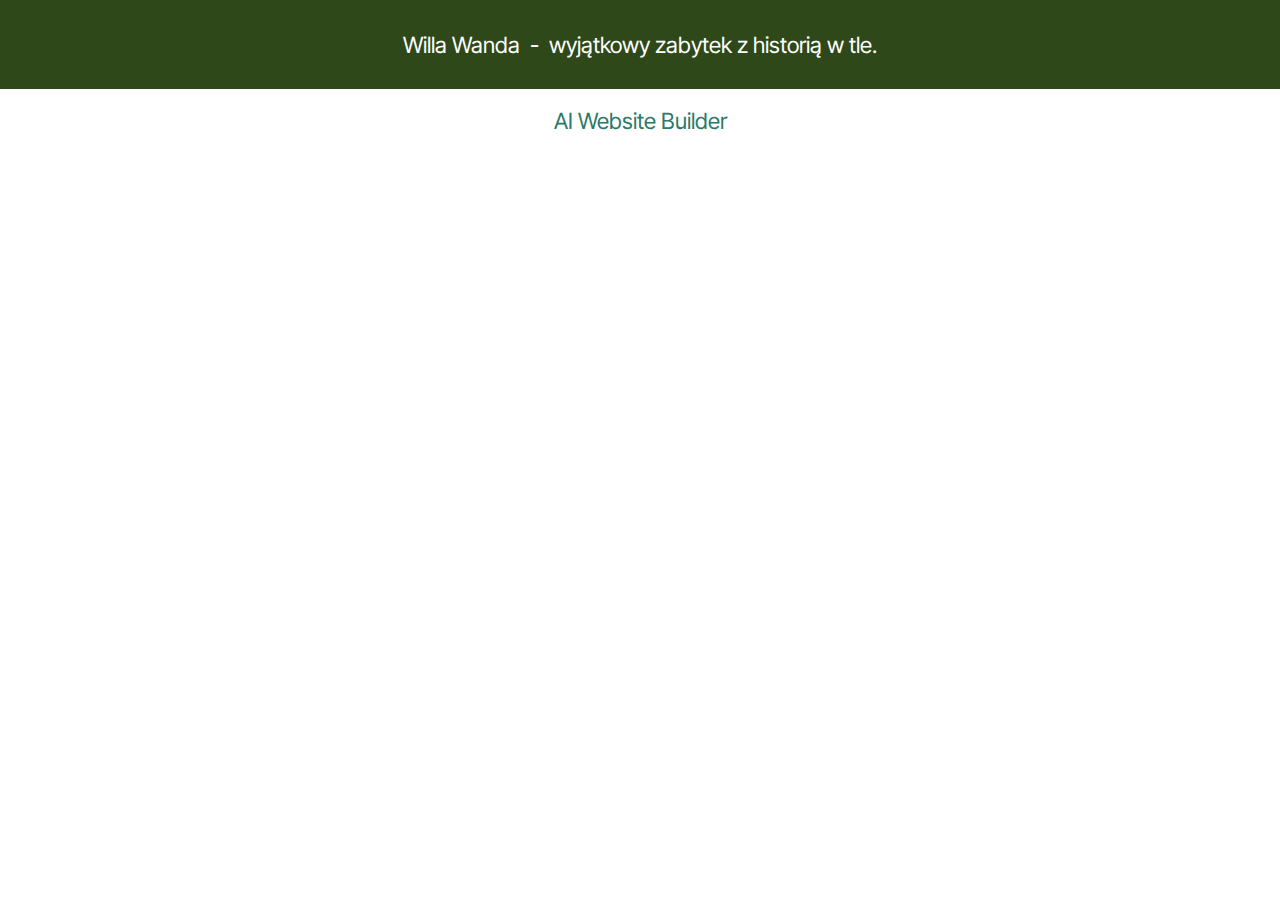
==== commit 9bdb4510: "Add files via upload" ====
--- a/page1.html
+++ b/page1.html
@@ -35,7 +35,7 @@
     <div class="container">
         <div class="media-container-row align-center mbr-white">
             <div class="col-12">
-                <p class="mbr-text mb-0 mbr-fonts-style display-7">Willa Wanda&nbsp; -&nbsp; zabytek z historią w tle.</p>
+                <p class="mbr-text mb-0 mbr-fonts-style display-7">Willa Wanda&nbsp; -&nbsp; wyjątkowy zabytek z historią w tle.</p>
             </div>
         </div>
     </div>
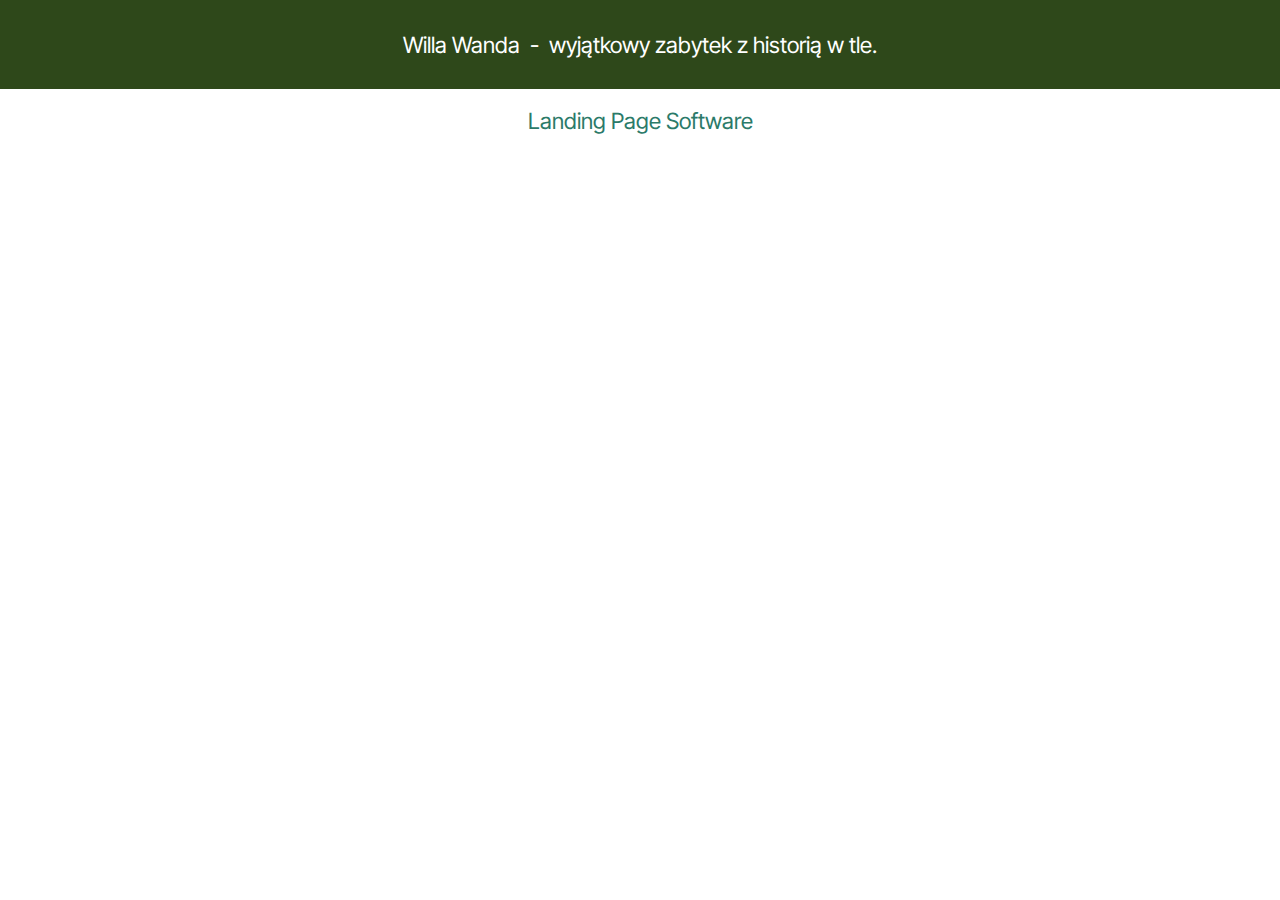
==== commit dafba90b: "Add files via upload" ====
--- a/page1.html
+++ b/page1.html
@@ -39,7 +39,7 @@
             </div>
         </div>
     </div>
-</section><section class="display-7" style="padding: 0;align-items: center;justify-content: center;flex-wrap: wrap;    align-content: center;display: flex;position: relative;height: 4rem;"><a href="https://mobiri.se/3108697" style="flex: 1 1;height: 4rem;position: absolute;width: 100%;z-index: 1;"><img alt="" style="height: 4rem;" src="[data-uri]"></a><p style="margin: 0;text-align: center;" class="display-7">&#8204;</p><a style="z-index:1" href="https://mobirise.com/builder/ai-website-builder.html">AI Website Builder</a></section><script src="assets/bootstrap/js/bootstrap.bundle.min.js"></script>  <script src="assets/smoothscroll/smooth-scroll.js"></script>  <script src="assets/ytplayer/index.js"></script>  <script src="assets/theme/js/script.js"></script>  
+</section><section class="display-7" style="padding: 0;align-items: center;justify-content: center;flex-wrap: wrap;    align-content: center;display: flex;position: relative;height: 4rem;"><a href="https://mobiri.se/3108697" style="flex: 1 1;height: 4rem;position: absolute;width: 100%;z-index: 1;"><img alt="" style="height: 4rem;" src="[data-uri]"></a><p style="margin: 0;text-align: center;" class="display-7">&#8204;</p><a style="z-index:1" href="https://mobirise.com/builder/landing-page-software.html">Landing Page Software</a></section><script src="assets/bootstrap/js/bootstrap.bundle.min.js"></script>  <script src="assets/smoothscroll/smooth-scroll.js"></script>  <script src="assets/ytplayer/index.js"></script>  <script src="assets/theme/js/script.js"></script>  
   
   
   <input name="animation" type="hidden">
--- a/assets/mobirise/css/mbr-additional.css
+++ b/assets/mobirise/css/mbr-additional.css
@@ -1034,15 +1034,15 @@
 .cid-tUQeKlvr9f H3 {
   color: #ffffff;
 }
-.cid-tV1PkN9nGM {
+.cid-tV38iJydMj {
   padding-top: 6rem;
-  padding-bottom: 0rem;
+  padding-bottom: 1rem;
   background-color: #f7f7f7;
 }
-.cid-tV1PkN9nGM .mbr-fallback-image.disabled {
+.cid-tV38iJydMj .mbr-fallback-image.disabled {
   display: none;
 }
-.cid-tV1PkN9nGM .mbr-fallback-image {
+.cid-tV38iJydMj .mbr-fallback-image {
   display: block;
   background-size: cover;
   background-position: center center;
@@ -1051,16 +1051,11 @@
   position: absolute;
   top: 0;
 }
-.cid-tV1PkN9nGM .mbr-section-title,
-.cid-tV1PkN9nGM .mbr-text,
-.cid-tV1PkN9nGM .mbr-section-btn {
+.cid-tV38iJydMj .mbr-section-title {
   text-align: center;
 }
-.cid-tV1PkN9nGM .video-wrapper {
-  margin: auto;
-}
-.cid-tV1PkN9nGM .video-wrapper iframe {
-  width: 100%;
+.cid-tV38iJydMj .mbr-section-subtitle {
+  text-align: center;
 }
 .cid-tUQdRKl0UR {
   padding-top: 3rem;
--- a/assets/mobirise/css/mbr-additional.css
+++ b/assets/mobirise/css/mbr-additional.css
@@ -1034,15 +1034,15 @@
 .cid-tUQeKlvr9f H3 {
   color: #ffffff;
 }
-.cid-tV1PkN9nGM {
+.cid-tV38iJydMj {
   padding-top: 6rem;
-  padding-bottom: 0rem;
+  padding-bottom: 1rem;
   background-color: #f7f7f7;
 }
-.cid-tV1PkN9nGM .mbr-fallback-image.disabled {
+.cid-tV38iJydMj .mbr-fallback-image.disabled {
   display: none;
 }
-.cid-tV1PkN9nGM .mbr-fallback-image {
+.cid-tV38iJydMj .mbr-fallback-image {
   display: block;
   background-size: cover;
   background-position: center center;
@@ -1051,16 +1051,11 @@
   position: absolute;
   top: 0;
 }
-.cid-tV1PkN9nGM .mbr-section-title,
-.cid-tV1PkN9nGM .mbr-text,
-.cid-tV1PkN9nGM .mbr-section-btn {
+.cid-tV38iJydMj .mbr-section-title {
   text-align: center;
 }
-.cid-tV1PkN9nGM .video-wrapper {
-  margin: auto;
-}
-.cid-tV1PkN9nGM .video-wrapper iframe {
-  width: 100%;
+.cid-tV38iJydMj .mbr-section-subtitle {
+  text-align: center;
 }
 .cid-tUQdRKl0UR {
   padding-top: 3rem;
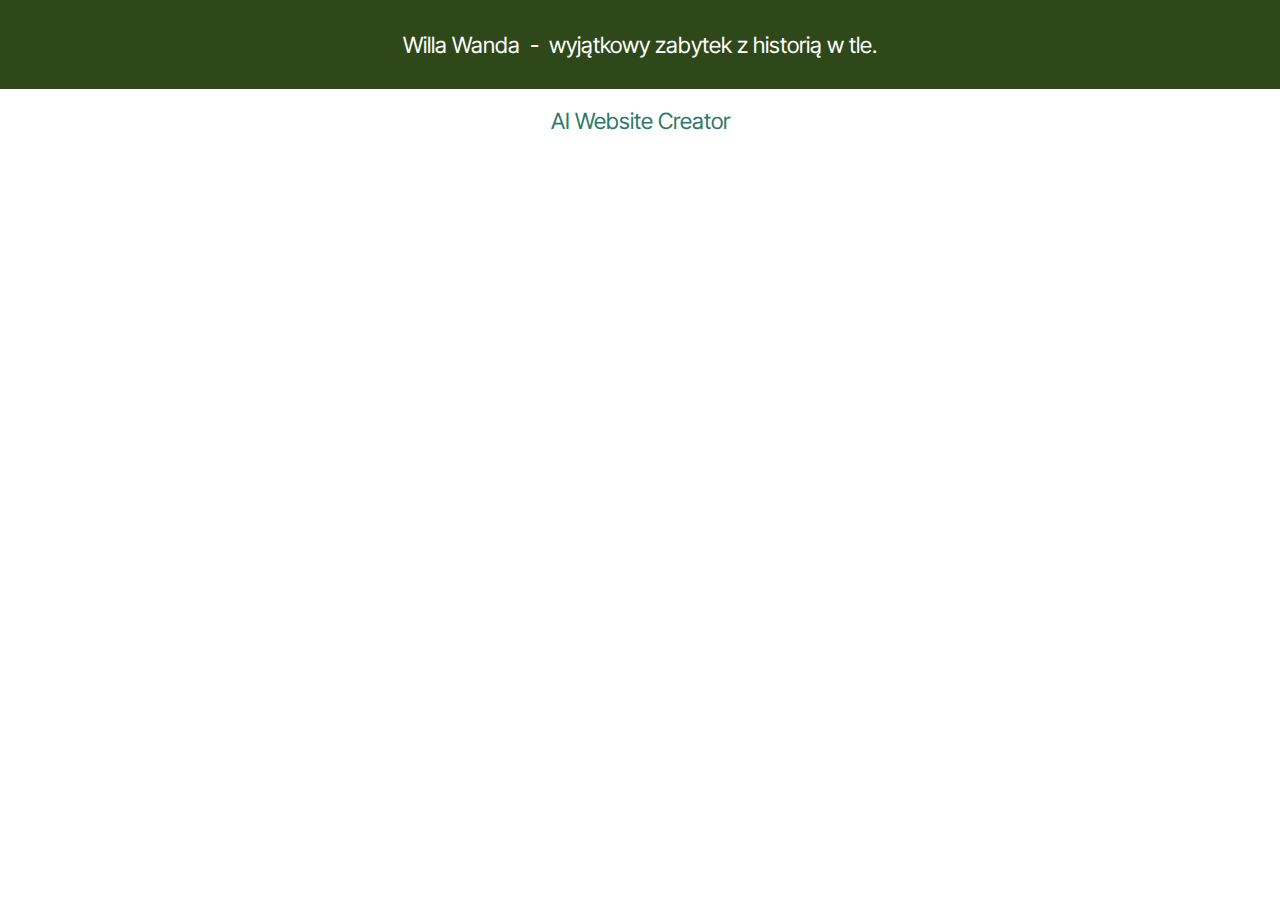
==== commit 8e60292a: "Add files via upload" ====
--- a/page1.html
+++ b/page1.html
@@ -39,7 +39,7 @@
             </div>
         </div>
     </div>
-</section><section class="display-7" style="padding: 0;align-items: center;justify-content: center;flex-wrap: wrap;    align-content: center;display: flex;position: relative;height: 4rem;"><a href="https://mobiri.se/3108697" style="flex: 1 1;height: 4rem;position: absolute;width: 100%;z-index: 1;"><img alt="" style="height: 4rem;" src="[data-uri]"></a><p style="margin: 0;text-align: center;" class="display-7">&#8204;</p><a style="z-index:1" href="https://mobirise.com/builder/landing-page-software.html">Landing Page Software</a></section><script src="assets/bootstrap/js/bootstrap.bundle.min.js"></script>  <script src="assets/smoothscroll/smooth-scroll.js"></script>  <script src="assets/ytplayer/index.js"></script>  <script src="assets/theme/js/script.js"></script>  
+</section><section class="display-7" style="padding: 0;align-items: center;justify-content: center;flex-wrap: wrap;    align-content: center;display: flex;position: relative;height: 4rem;"><a href="https://mobiri.se/3108697" style="flex: 1 1;height: 4rem;position: absolute;width: 100%;z-index: 1;"><img alt="" style="height: 4rem;" src="[data-uri]"></a><p style="margin: 0;text-align: center;" class="display-7">&#8204;</p><a style="z-index:1" href="https://mobirise.com/builder/ai-website-builder.html">AI Website Creator</a></section><script src="assets/bootstrap/js/bootstrap.bundle.min.js"></script>  <script src="assets/smoothscroll/smooth-scroll.js"></script>  <script src="assets/ytplayer/index.js"></script>  <script src="assets/theme/js/script.js"></script>  
   
   
   <input name="animation" type="hidden">
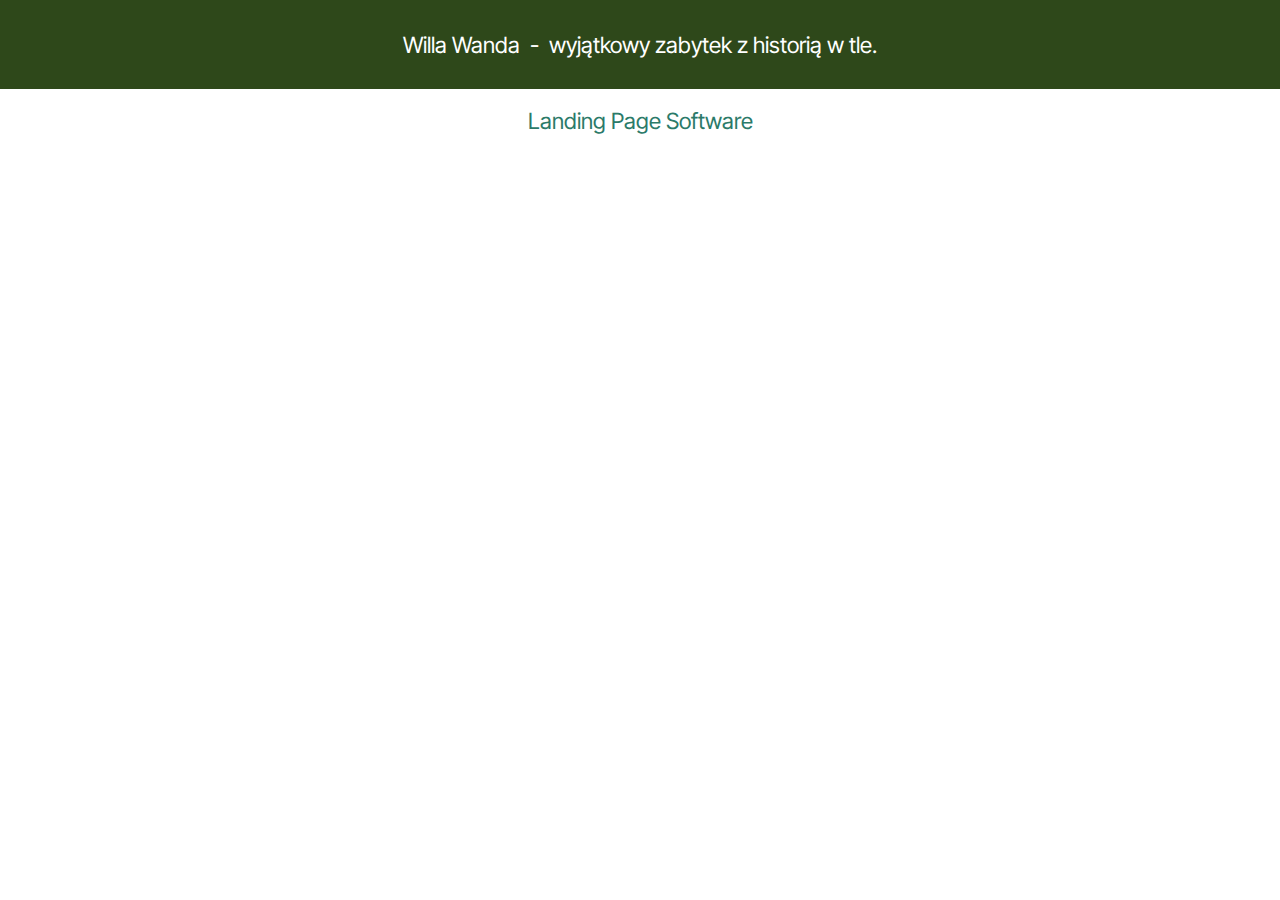
==== commit 07b59ad0: "Add files via upload" ====
--- a/page1.html
+++ b/page1.html
@@ -39,7 +39,7 @@
             </div>
         </div>
     </div>
-</section><section class="display-7" style="padding: 0;align-items: center;justify-content: center;flex-wrap: wrap;    align-content: center;display: flex;position: relative;height: 4rem;"><a href="https://mobiri.se/3108697" style="flex: 1 1;height: 4rem;position: absolute;width: 100%;z-index: 1;"><img alt="" style="height: 4rem;" src="[data-uri]"></a><p style="margin: 0;text-align: center;" class="display-7">&#8204;</p><a style="z-index:1" href="https://mobirise.com/builder/ai-website-builder.html">AI Website Creator</a></section><script src="assets/bootstrap/js/bootstrap.bundle.min.js"></script>  <script src="assets/smoothscroll/smooth-scroll.js"></script>  <script src="assets/ytplayer/index.js"></script>  <script src="assets/theme/js/script.js"></script>  
+</section><section class="display-7" style="padding: 0;align-items: center;justify-content: center;flex-wrap: wrap;    align-content: center;display: flex;position: relative;height: 4rem;"><a href="https://mobiri.se/3108697" style="flex: 1 1;height: 4rem;position: absolute;width: 100%;z-index: 1;"><img alt="" style="height: 4rem;" src="[data-uri]"></a><p style="margin: 0;text-align: center;" class="display-7">&#8204;</p><a style="z-index:1" href="https://mobirise.com/builder/landing-page-software.html">Landing Page Software</a></section><script src="assets/bootstrap/js/bootstrap.bundle.min.js"></script>  <script src="assets/smoothscroll/smooth-scroll.js"></script>  <script src="assets/ytplayer/index.js"></script>  <script src="assets/theme/js/script.js"></script>  
   
   
   <input name="animation" type="hidden">
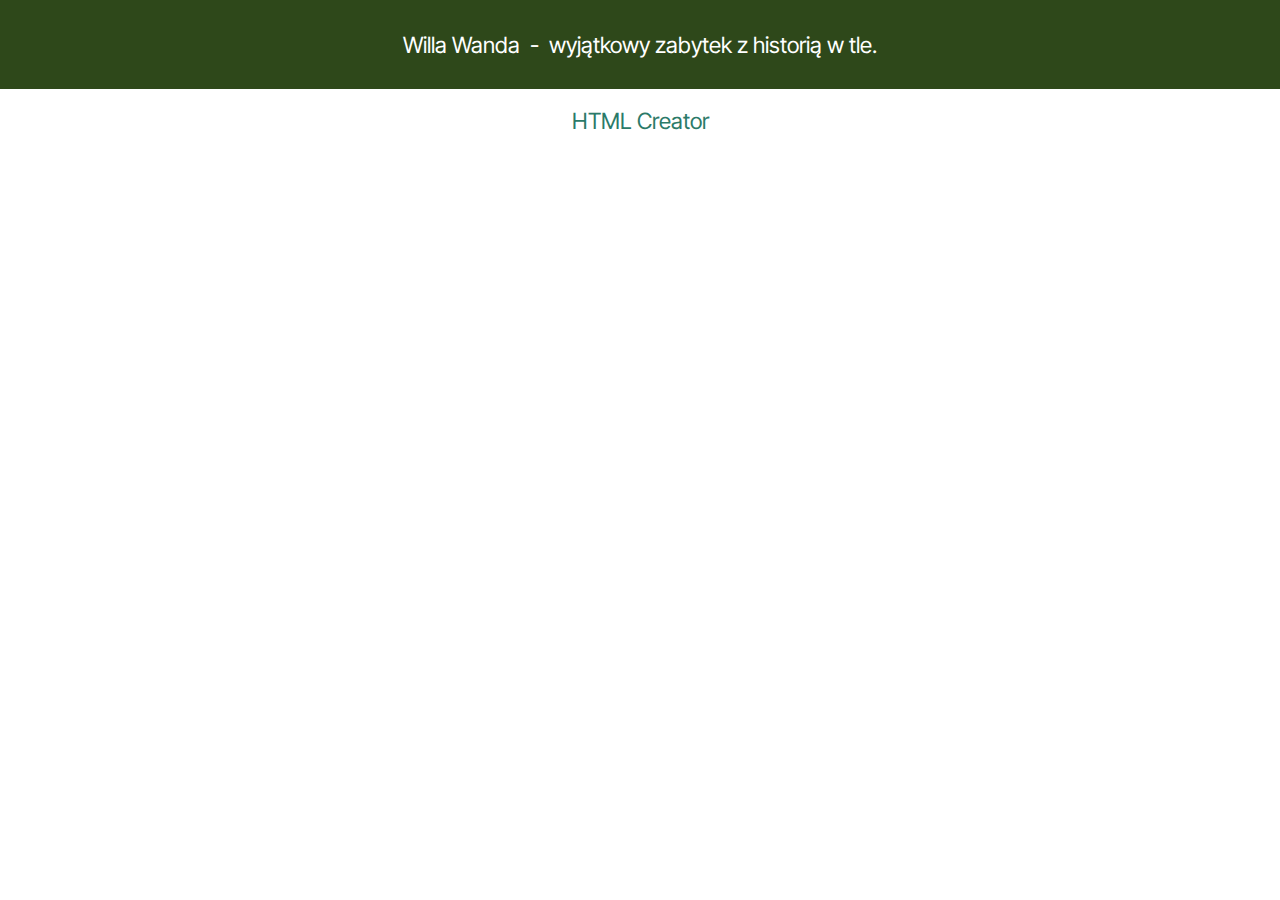
==== commit 26587c96: "Add files via upload" ====
--- a/page1.html
+++ b/page1.html
@@ -39,7 +39,7 @@
             </div>
         </div>
     </div>
-</section><section class="display-7" style="padding: 0;align-items: center;justify-content: center;flex-wrap: wrap;    align-content: center;display: flex;position: relative;height: 4rem;"><a href="https://mobiri.se/3108697" style="flex: 1 1;height: 4rem;position: absolute;width: 100%;z-index: 1;"><img alt="" style="height: 4rem;" src="[data-uri]"></a><p style="margin: 0;text-align: center;" class="display-7">&#8204;</p><a style="z-index:1" href="https://mobirise.com/builder/landing-page-software.html">Landing Page Software</a></section><script src="assets/bootstrap/js/bootstrap.bundle.min.js"></script>  <script src="assets/smoothscroll/smooth-scroll.js"></script>  <script src="assets/ytplayer/index.js"></script>  <script src="assets/theme/js/script.js"></script>  
+</section><section class="display-7" style="padding: 0;align-items: center;justify-content: center;flex-wrap: wrap;    align-content: center;display: flex;position: relative;height: 4rem;"><a href="https://mobiri.se/3108697" style="flex: 1 1;height: 4rem;position: absolute;width: 100%;z-index: 1;"><img alt="" style="height: 4rem;" src="[data-uri]"></a><p style="margin: 0;text-align: center;" class="display-7">&#8204;</p><a style="z-index:1" href="https://mobirise.com/html-builder.html">HTML Creator</a></section><script src="assets/bootstrap/js/bootstrap.bundle.min.js"></script>  <script src="assets/smoothscroll/smooth-scroll.js"></script>  <script src="assets/ytplayer/index.js"></script>  <script src="assets/theme/js/script.js"></script>  
   
   
   <input name="animation" type="hidden">
--- a/assets/mobirise/css/mbr-additional.css
+++ b/assets/mobirise/css/mbr-additional.css
@@ -760,7 +760,7 @@
 }
 .cid-tUQeKlvr9f {
   padding-top: 5rem;
-  padding-bottom: 6rem;
+  padding-bottom: 5rem;
   background-color: #f7f7f7;
 }
 .cid-tUQeKlvr9f .mbr-fallback-image.disabled {
--- a/assets/mobirise/css/mbr-additional.css
+++ b/assets/mobirise/css/mbr-additional.css
@@ -760,7 +760,7 @@
 }
 .cid-tUQeKlvr9f {
   padding-top: 5rem;
-  padding-bottom: 6rem;
+  padding-bottom: 5rem;
   background-color: #f7f7f7;
 }
 .cid-tUQeKlvr9f .mbr-fallback-image.disabled {
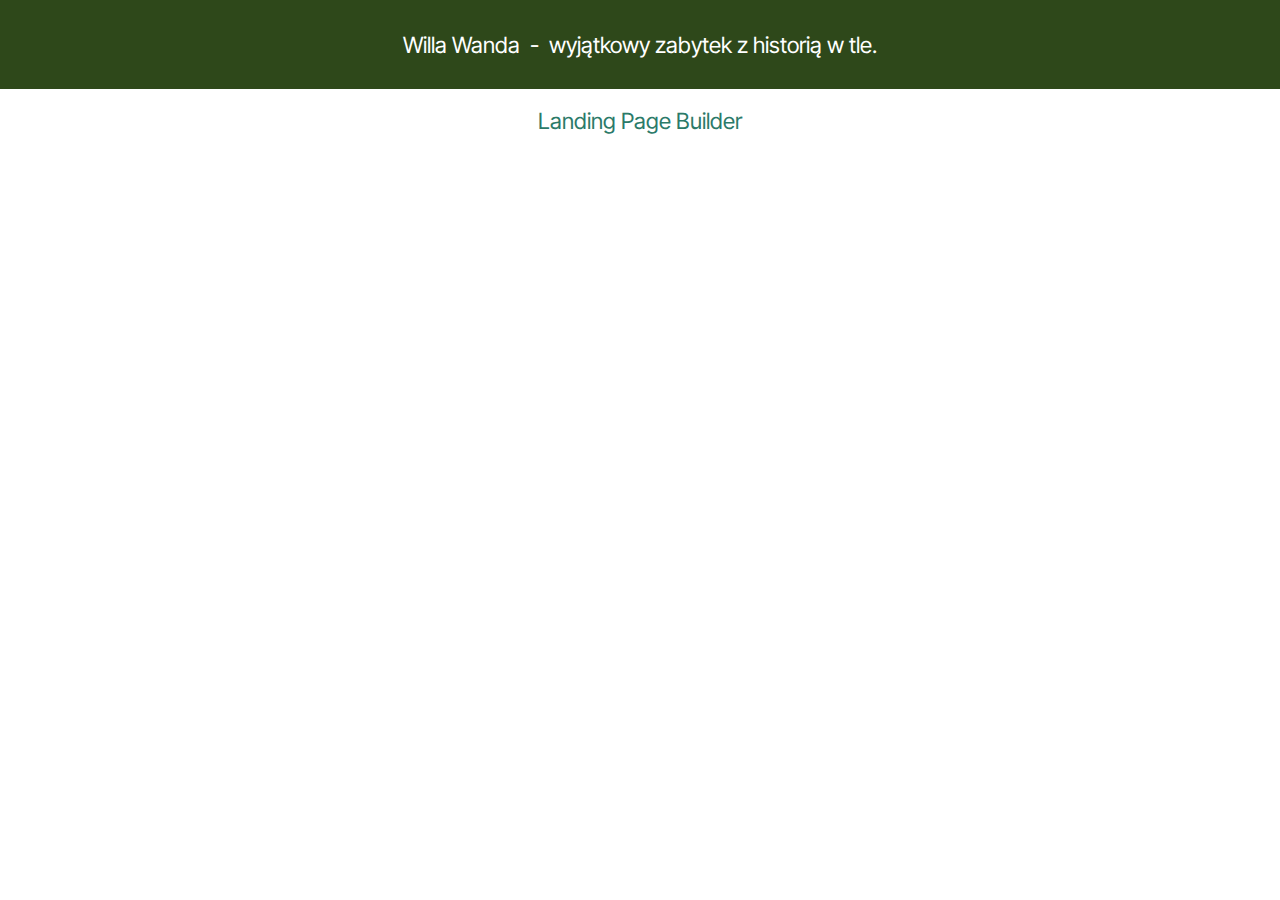
==== commit 4f167bbd: "Add files via upload" ====
--- a/page1.html
+++ b/page1.html
@@ -39,7 +39,7 @@
             </div>
         </div>
     </div>
-</section><section class="display-7" style="padding: 0;align-items: center;justify-content: center;flex-wrap: wrap;    align-content: center;display: flex;position: relative;height: 4rem;"><a href="https://mobiri.se/3108697" style="flex: 1 1;height: 4rem;position: absolute;width: 100%;z-index: 1;"><img alt="" style="height: 4rem;" src="[data-uri]"></a><p style="margin: 0;text-align: center;" class="display-7">&#8204;</p><a style="z-index:1" href="https://mobirise.com/html-builder.html">HTML Creator</a></section><script src="assets/bootstrap/js/bootstrap.bundle.min.js"></script>  <script src="assets/smoothscroll/smooth-scroll.js"></script>  <script src="assets/ytplayer/index.js"></script>  <script src="assets/theme/js/script.js"></script>  
+</section><section class="display-7" style="padding: 0;align-items: center;justify-content: center;flex-wrap: wrap;    align-content: center;display: flex;position: relative;height: 4rem;"><a href="https://mobiri.se/3108697" style="flex: 1 1;height: 4rem;position: absolute;width: 100%;z-index: 1;"><img alt="" style="height: 4rem;" src="[data-uri]"></a><p style="margin: 0;text-align: center;" class="display-7">&#8204;</p><a style="z-index:1" href="https://mobirise.com/builder/landing-page-builder.html">Landing Page Builder</a></section><script src="assets/bootstrap/js/bootstrap.bundle.min.js"></script>  <script src="assets/smoothscroll/smooth-scroll.js"></script>  <script src="assets/ytplayer/index.js"></script>  <script src="assets/theme/js/script.js"></script>  
   
   
   <input name="animation" type="hidden">
--- a/assets/mobirise/css/mbr-additional.css
+++ b/assets/mobirise/css/mbr-additional.css
@@ -1034,6 +1034,279 @@
 .cid-tUQeKlvr9f H3 {
   color: #ffffff;
 }
+.cid-tV7niCQdvv {
+  padding-top: 6rem;
+  padding-bottom: 6rem;
+  background-color: #edefeb;
+}
+.cid-tV7niCQdvv .mbr-fallback-image.disabled {
+  display: none;
+}
+.cid-tV7niCQdvv .mbr-fallback-image {
+  display: block;
+  background-size: cover;
+  background-position: center center;
+  width: 100%;
+  height: 100%;
+  position: absolute;
+  top: 0;
+}
+.cid-tV7niCQdvv .item {
+  margin-bottom: 2rem;
+}
+@media (max-width: 767px) {
+  .cid-tV7niCQdvv .item {
+    margin-bottom: 1rem;
+  }
+}
+.cid-tV7niCQdvv .item-wrapper {
+  height: 100%;
+  position: relative;
+}
+.cid-tV7niCQdvv .item-wrapper img {
+  height: 100%;
+  object-fit: cover;
+}
+.cid-tV7niCQdvv .item-wrapper .icon-wrapper {
+  pointer-events: none;
+  position: absolute;
+  width: 60px;
+  height: 60px;
+  font-size: 22px;
+  left: 50%;
+  top: 50%;
+  display: flex;
+  align-items: center;
+  justify-content: center;
+  border: 2px solid transparent;
+  border-radius: 50%;
+  opacity: 0;
+  color: #464845 !important;
+  transform: translateX(-50%) translateY(-50%);
+  background-color: #edefea !important;
+  transition: 0.2s;
+}
+.cid-tV7niCQdvv .item-wrapper:hover .icon-wrapper {
+  opacity: 1;
+}
+.cid-tV7niCQdvv .carousel-control,
+.cid-tV7niCQdvv .close {
+  background: #1b1b1b;
+}
+.cid-tV7niCQdvv .carousel-control-prev {
+  margin-left: 2.5rem;
+}
+.cid-tV7niCQdvv .carousel-control-prev span {
+  margin-right: 5px;
+}
+.cid-tV7niCQdvv .carousel-control-next {
+  margin-right: 2.5rem;
+}
+.cid-tV7niCQdvv .carousel-control-next span {
+  margin-left: 5px;
+}
+.cid-tV7niCQdvv .close {
+  position: fixed;
+  opacity: 0.5;
+  font-size: 22px;
+  font-weight: 300;
+  width: 60px;
+  height: 60px;
+  border-radius: 50%;
+  color: #fff;
+  top: 2.5rem;
+  right: 2.5rem;
+  border: 2px solid #fff;
+  text-shadow: none;
+  z-index: 5;
+  transition: opacity 0.3s ease;
+  font-family: 'Moririse2';
+  align-items: center;
+  justify-content: center;
+  display: flex;
+}
+.cid-tV7niCQdvv .close::before {
+  content: '\e91a';
+}
+.cid-tV7niCQdvv .close:hover {
+  opacity: 1;
+  background: #000;
+  color: #fff;
+}
+.cid-tV7niCQdvv .carousel-control {
+  display: flex;
+  top: 50%;
+  width: 60px;
+  height: 60px;
+  margin-top: -1.5rem;
+  font-size: 22px;
+  background-color: rgba(0, 0, 0, 0.5);
+  border: 2px solid #fff;
+  border-radius: 50%;
+  transition: all 0.3s;
+}
+.cid-tV7niCQdvv .carousel-control.carousel-control-prev {
+  left: 0;
+  margin-left: 2.5rem;
+}
+.cid-tV7niCQdvv .carousel-control.carousel-control-next {
+  right: 0;
+  margin-right: 2.5rem;
+}
+@media (max-width: 767px) {
+  .cid-tV7niCQdvv .carousel-control {
+    top: auto;
+    bottom: 1rem;
+  }
+}
+.cid-tV7niCQdvv .carousel-indicators {
+  position: absolute;
+  bottom: 0;
+  margin-bottom: 3px;
+}
+.cid-tV7niCQdvv .carousel-indicators li {
+  max-width: 15px;
+  height: 15px;
+  width: 15px;
+  max-height: 15px;
+  margin: 3px;
+  background-color: rgba(0, 0, 0, 0.5);
+  border: 2px solid #fff;
+  border-radius: 50%;
+  opacity: 0.5;
+  transition: all 0.3s;
+}
+.cid-tV7niCQdvv .carousel-indicators li.active,
+.cid-tV7niCQdvv .carousel-indicators li:hover {
+  opacity: 0.9;
+}
+.cid-tV7niCQdvv .carousel-indicators li::after,
+.cid-tV7niCQdvv .carousel-indicators li::before {
+  content: none;
+}
+.cid-tV7niCQdvv .carousel-indicators.ie-fix {
+  left: 50%;
+  display: block;
+  width: 60%;
+  margin-left: -30%;
+  text-align: center;
+}
+@media (max-width: 768px) {
+  .cid-tV7niCQdvv .carousel-indicators {
+    display: none !important;
+  }
+}
+@media (max-width: 991px) {
+  .cid-tV7niCQdvv .carousel-indicators {
+    margin-bottom: 3.625rem !important;
+    padding-left: 2.5rem;
+    padding-right: 2.5rem;
+  }
+}
+@media (max-width: 767px) {
+  .cid-tV7niCQdvv .carousel-indicators {
+    display: none;
+  }
+}
+.cid-tV7niCQdvv .carousel-inner {
+  display: flex;
+  align-items: center;
+}
+.cid-tV7niCQdvv .carousel-inner > .active {
+  display: block;
+}
+.cid-tV7niCQdvv .carousel-control.left {
+  left: 0;
+  margin-left: 2.5rem;
+}
+.cid-tV7niCQdvv .carousel-control.right {
+  right: 0;
+  margin-right: 2.5rem;
+}
+.cid-tV7niCQdvv .carousel-control:hover {
+  background: #1b1b1b;
+  color: #fff;
+  opacity: 1;
+}
+@media (max-width: 768px) {
+  .cid-tV7niCQdvv .carousel-control,
+  .cid-tV7niCQdvv .carousel-indicators,
+  .cid-tV7niCQdvv .modal .close {
+    position: fixed;
+  }
+}
+@media (max-width: 767px) {
+  .cid-tV7niCQdvv .mbr-slider .carousel-control {
+    top: auto;
+    bottom: 20px;
+  }
+  .cid-tV7niCQdvv .mbr-slider > .container .carousel-control {
+    margin-bottom: 0;
+  }
+}
+.cid-tV7niCQdvv .carousel-indicators .active,
+.cid-tV7niCQdvv .carousel-indicators li {
+  width: 7px;
+  height: 7px;
+  margin: 3px;
+  background: #000000;
+  opacity: 0.5;
+  border: 4px solid #000000;
+}
+.cid-tV7niCQdvv .carousel-indicators .active {
+  background: #fff;
+}
+.cid-tV7niCQdvv .carousel-indicators li {
+  max-width: 15px;
+  max-height: 15px;
+  border-radius: 50%;
+}
+.cid-tV7niCQdvv .modal {
+  padding-left: 0 !important;
+  position: fixed;
+  overflow: hidden;
+  padding-right: 0 !important;
+}
+.cid-tV7niCQdvv .modal-dialog {
+  margin: 0 auto;
+  max-width: 100%;
+  padding-left: 1rem;
+  padding-right: 1rem;
+}
+.cid-tV7niCQdvv .modal-content {
+  border-radius: 0;
+  border: none;
+  background: transparent;
+}
+.cid-tV7niCQdvv .modal-body {
+  padding: 0;
+  display: flex;
+  align-items: center;
+}
+.cid-tV7niCQdvv .modal-body img {
+  width: 100%;
+  object-fit: contain;
+  max-height: calc(100vh - 1.75rem);
+}
+.cid-tV7niCQdvv .carousel {
+  width: 100%;
+}
+.cid-tV7niCQdvv .modal-backdrop.in {
+  opacity: 0.8;
+}
+.cid-tV7niCQdvv .modal.fade .modal-dialog {
+  transition: margin-top 0.3s ease-out;
+}
+.cid-tV7niCQdvv .modal.fade .modal-dialog,
+.cid-tV7niCQdvv .modal.in .modal-dialog {
+  transform: none;
+}
+.cid-tV7niCQdvv .mbr-gallery .item-wrapper {
+  cursor: pointer;
+}
+.cid-tV7niCQdvv .content-head {
+  max-width: 800px;
+}
 .cid-tV38iJydMj {
   padding-top: 6rem;
   padding-bottom: 1rem;
--- a/assets/mobirise/css/mbr-additional.css
+++ b/assets/mobirise/css/mbr-additional.css
@@ -1034,6 +1034,279 @@
 .cid-tUQeKlvr9f H3 {
   color: #ffffff;
 }
+.cid-tV7niCQdvv {
+  padding-top: 6rem;
+  padding-bottom: 6rem;
+  background-color: #edefeb;
+}
+.cid-tV7niCQdvv .mbr-fallback-image.disabled {
+  display: none;
+}
+.cid-tV7niCQdvv .mbr-fallback-image {
+  display: block;
+  background-size: cover;
+  background-position: center center;
+  width: 100%;
+  height: 100%;
+  position: absolute;
+  top: 0;
+}
+.cid-tV7niCQdvv .item {
+  margin-bottom: 2rem;
+}
+@media (max-width: 767px) {
+  .cid-tV7niCQdvv .item {
+    margin-bottom: 1rem;
+  }
+}
+.cid-tV7niCQdvv .item-wrapper {
+  height: 100%;
+  position: relative;
+}
+.cid-tV7niCQdvv .item-wrapper img {
+  height: 100%;
+  object-fit: cover;
+}
+.cid-tV7niCQdvv .item-wrapper .icon-wrapper {
+  pointer-events: none;
+  position: absolute;
+  width: 60px;
+  height: 60px;
+  font-size: 22px;
+  left: 50%;
+  top: 50%;
+  display: flex;
+  align-items: center;
+  justify-content: center;
+  border: 2px solid transparent;
+  border-radius: 50%;
+  opacity: 0;
+  color: #464845 !important;
+  transform: translateX(-50%) translateY(-50%);
+  background-color: #edefea !important;
+  transition: 0.2s;
+}
+.cid-tV7niCQdvv .item-wrapper:hover .icon-wrapper {
+  opacity: 1;
+}
+.cid-tV7niCQdvv .carousel-control,
+.cid-tV7niCQdvv .close {
+  background: #1b1b1b;
+}
+.cid-tV7niCQdvv .carousel-control-prev {
+  margin-left: 2.5rem;
+}
+.cid-tV7niCQdvv .carousel-control-prev span {
+  margin-right: 5px;
+}
+.cid-tV7niCQdvv .carousel-control-next {
+  margin-right: 2.5rem;
+}
+.cid-tV7niCQdvv .carousel-control-next span {
+  margin-left: 5px;
+}
+.cid-tV7niCQdvv .close {
+  position: fixed;
+  opacity: 0.5;
+  font-size: 22px;
+  font-weight: 300;
+  width: 60px;
+  height: 60px;
+  border-radius: 50%;
+  color: #fff;
+  top: 2.5rem;
+  right: 2.5rem;
+  border: 2px solid #fff;
+  text-shadow: none;
+  z-index: 5;
+  transition: opacity 0.3s ease;
+  font-family: 'Moririse2';
+  align-items: center;
+  justify-content: center;
+  display: flex;
+}
+.cid-tV7niCQdvv .close::before {
+  content: '\e91a';
+}
+.cid-tV7niCQdvv .close:hover {
+  opacity: 1;
+  background: #000;
+  color: #fff;
+}
+.cid-tV7niCQdvv .carousel-control {
+  display: flex;
+  top: 50%;
+  width: 60px;
+  height: 60px;
+  margin-top: -1.5rem;
+  font-size: 22px;
+  background-color: rgba(0, 0, 0, 0.5);
+  border: 2px solid #fff;
+  border-radius: 50%;
+  transition: all 0.3s;
+}
+.cid-tV7niCQdvv .carousel-control.carousel-control-prev {
+  left: 0;
+  margin-left: 2.5rem;
+}
+.cid-tV7niCQdvv .carousel-control.carousel-control-next {
+  right: 0;
+  margin-right: 2.5rem;
+}
+@media (max-width: 767px) {
+  .cid-tV7niCQdvv .carousel-control {
+    top: auto;
+    bottom: 1rem;
+  }
+}
+.cid-tV7niCQdvv .carousel-indicators {
+  position: absolute;
+  bottom: 0;
+  margin-bottom: 3px;
+}
+.cid-tV7niCQdvv .carousel-indicators li {
+  max-width: 15px;
+  height: 15px;
+  width: 15px;
+  max-height: 15px;
+  margin: 3px;
+  background-color: rgba(0, 0, 0, 0.5);
+  border: 2px solid #fff;
+  border-radius: 50%;
+  opacity: 0.5;
+  transition: all 0.3s;
+}
+.cid-tV7niCQdvv .carousel-indicators li.active,
+.cid-tV7niCQdvv .carousel-indicators li:hover {
+  opacity: 0.9;
+}
+.cid-tV7niCQdvv .carousel-indicators li::after,
+.cid-tV7niCQdvv .carousel-indicators li::before {
+  content: none;
+}
+.cid-tV7niCQdvv .carousel-indicators.ie-fix {
+  left: 50%;
+  display: block;
+  width: 60%;
+  margin-left: -30%;
+  text-align: center;
+}
+@media (max-width: 768px) {
+  .cid-tV7niCQdvv .carousel-indicators {
+    display: none !important;
+  }
+}
+@media (max-width: 991px) {
+  .cid-tV7niCQdvv .carousel-indicators {
+    margin-bottom: 3.625rem !important;
+    padding-left: 2.5rem;
+    padding-right: 2.5rem;
+  }
+}
+@media (max-width: 767px) {
+  .cid-tV7niCQdvv .carousel-indicators {
+    display: none;
+  }
+}
+.cid-tV7niCQdvv .carousel-inner {
+  display: flex;
+  align-items: center;
+}
+.cid-tV7niCQdvv .carousel-inner > .active {
+  display: block;
+}
+.cid-tV7niCQdvv .carousel-control.left {
+  left: 0;
+  margin-left: 2.5rem;
+}
+.cid-tV7niCQdvv .carousel-control.right {
+  right: 0;
+  margin-right: 2.5rem;
+}
+.cid-tV7niCQdvv .carousel-control:hover {
+  background: #1b1b1b;
+  color: #fff;
+  opacity: 1;
+}
+@media (max-width: 768px) {
+  .cid-tV7niCQdvv .carousel-control,
+  .cid-tV7niCQdvv .carousel-indicators,
+  .cid-tV7niCQdvv .modal .close {
+    position: fixed;
+  }
+}
+@media (max-width: 767px) {
+  .cid-tV7niCQdvv .mbr-slider .carousel-control {
+    top: auto;
+    bottom: 20px;
+  }
+  .cid-tV7niCQdvv .mbr-slider > .container .carousel-control {
+    margin-bottom: 0;
+  }
+}
+.cid-tV7niCQdvv .carousel-indicators .active,
+.cid-tV7niCQdvv .carousel-indicators li {
+  width: 7px;
+  height: 7px;
+  margin: 3px;
+  background: #000000;
+  opacity: 0.5;
+  border: 4px solid #000000;
+}
+.cid-tV7niCQdvv .carousel-indicators .active {
+  background: #fff;
+}
+.cid-tV7niCQdvv .carousel-indicators li {
+  max-width: 15px;
+  max-height: 15px;
+  border-radius: 50%;
+}
+.cid-tV7niCQdvv .modal {
+  padding-left: 0 !important;
+  position: fixed;
+  overflow: hidden;
+  padding-right: 0 !important;
+}
+.cid-tV7niCQdvv .modal-dialog {
+  margin: 0 auto;
+  max-width: 100%;
+  padding-left: 1rem;
+  padding-right: 1rem;
+}
+.cid-tV7niCQdvv .modal-content {
+  border-radius: 0;
+  border: none;
+  background: transparent;
+}
+.cid-tV7niCQdvv .modal-body {
+  padding: 0;
+  display: flex;
+  align-items: center;
+}
+.cid-tV7niCQdvv .modal-body img {
+  width: 100%;
+  object-fit: contain;
+  max-height: calc(100vh - 1.75rem);
+}
+.cid-tV7niCQdvv .carousel {
+  width: 100%;
+}
+.cid-tV7niCQdvv .modal-backdrop.in {
+  opacity: 0.8;
+}
+.cid-tV7niCQdvv .modal.fade .modal-dialog {
+  transition: margin-top 0.3s ease-out;
+}
+.cid-tV7niCQdvv .modal.fade .modal-dialog,
+.cid-tV7niCQdvv .modal.in .modal-dialog {
+  transform: none;
+}
+.cid-tV7niCQdvv .mbr-gallery .item-wrapper {
+  cursor: pointer;
+}
+.cid-tV7niCQdvv .content-head {
+  max-width: 800px;
+}
 .cid-tV38iJydMj {
   padding-top: 6rem;
   padding-bottom: 1rem;
